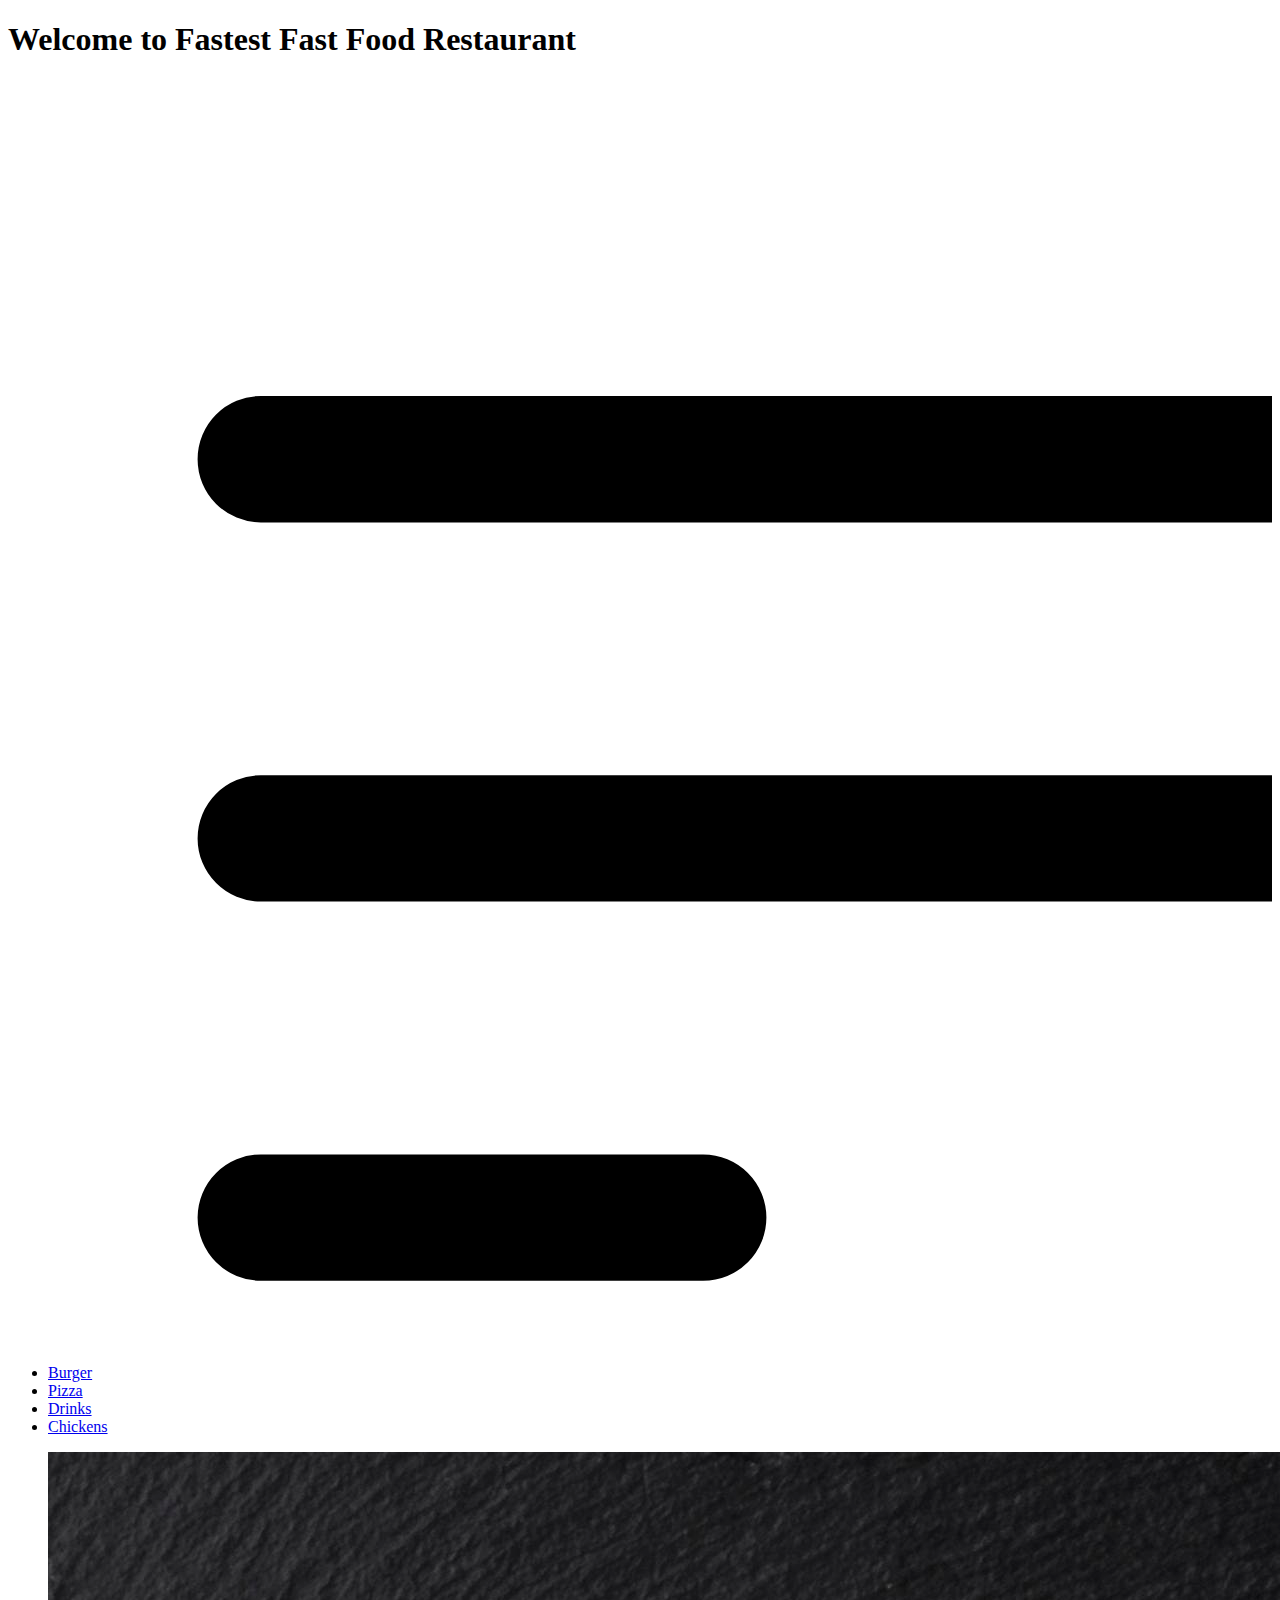
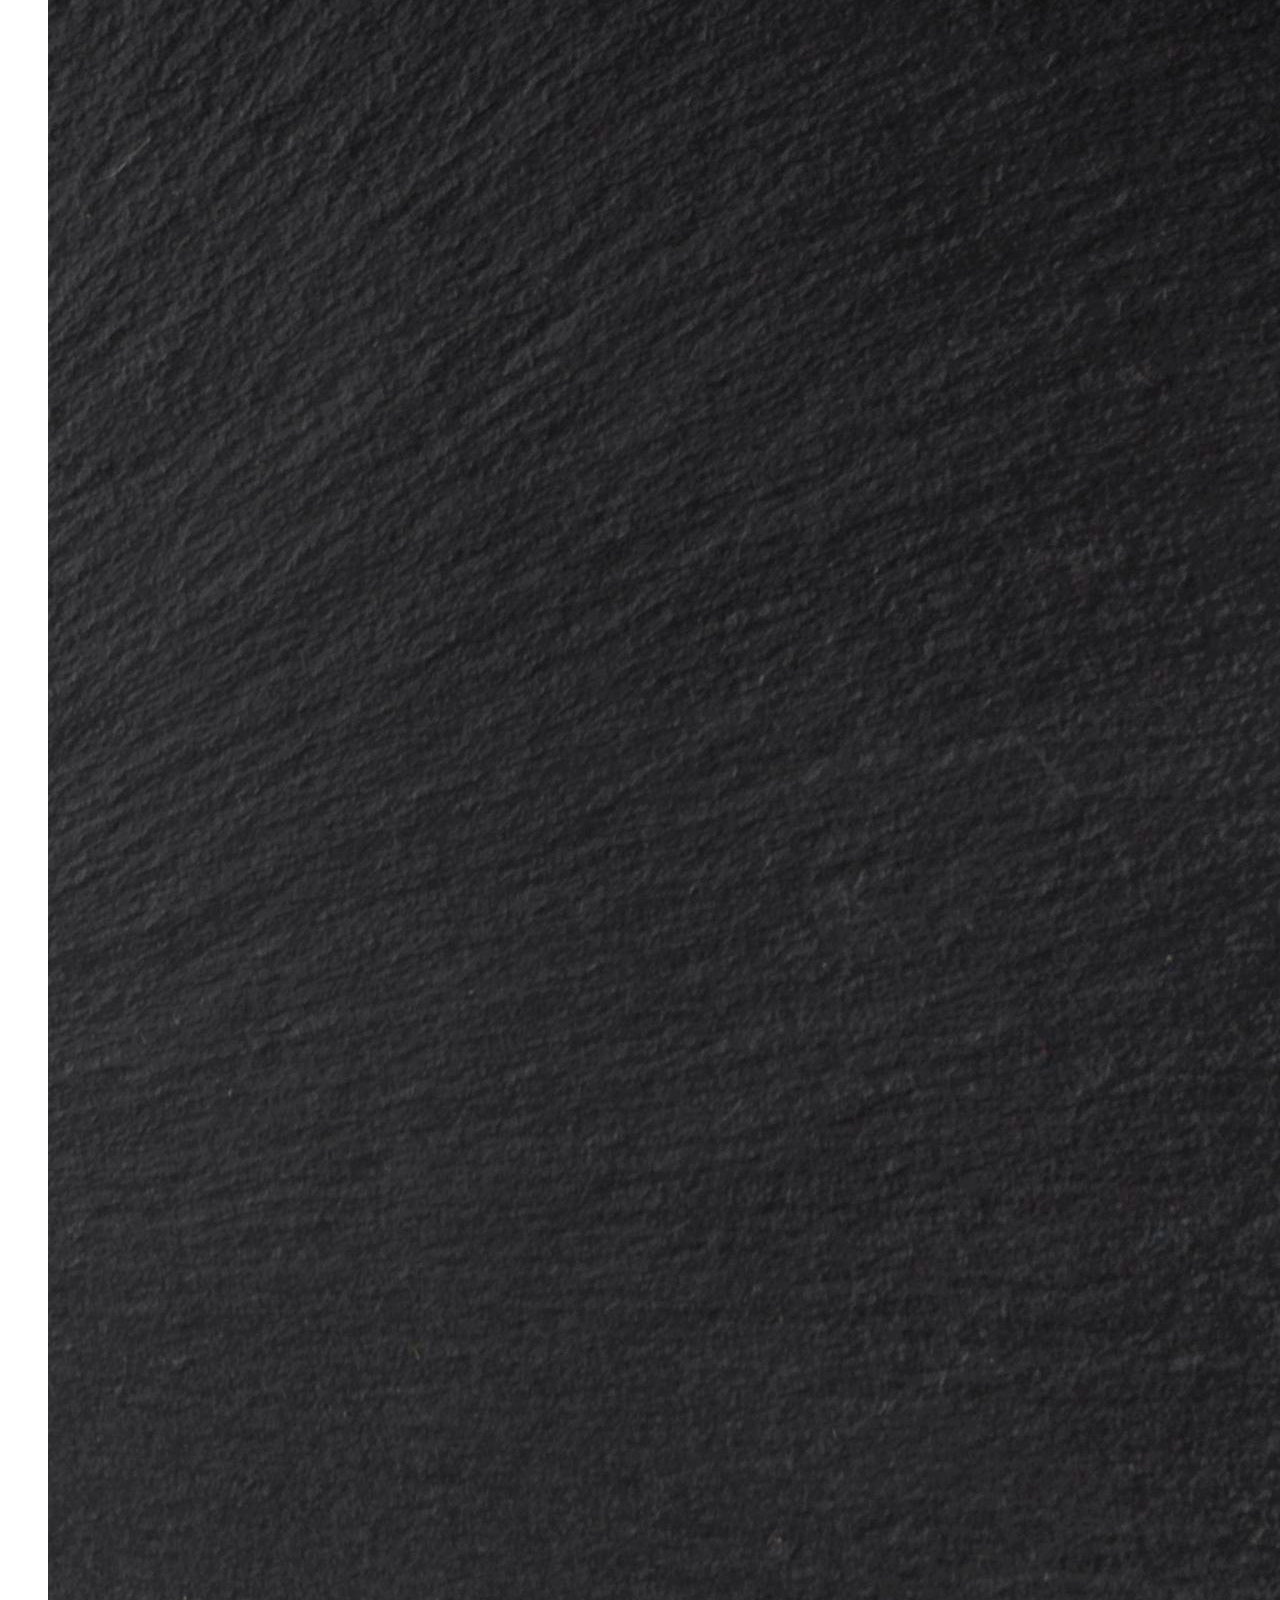
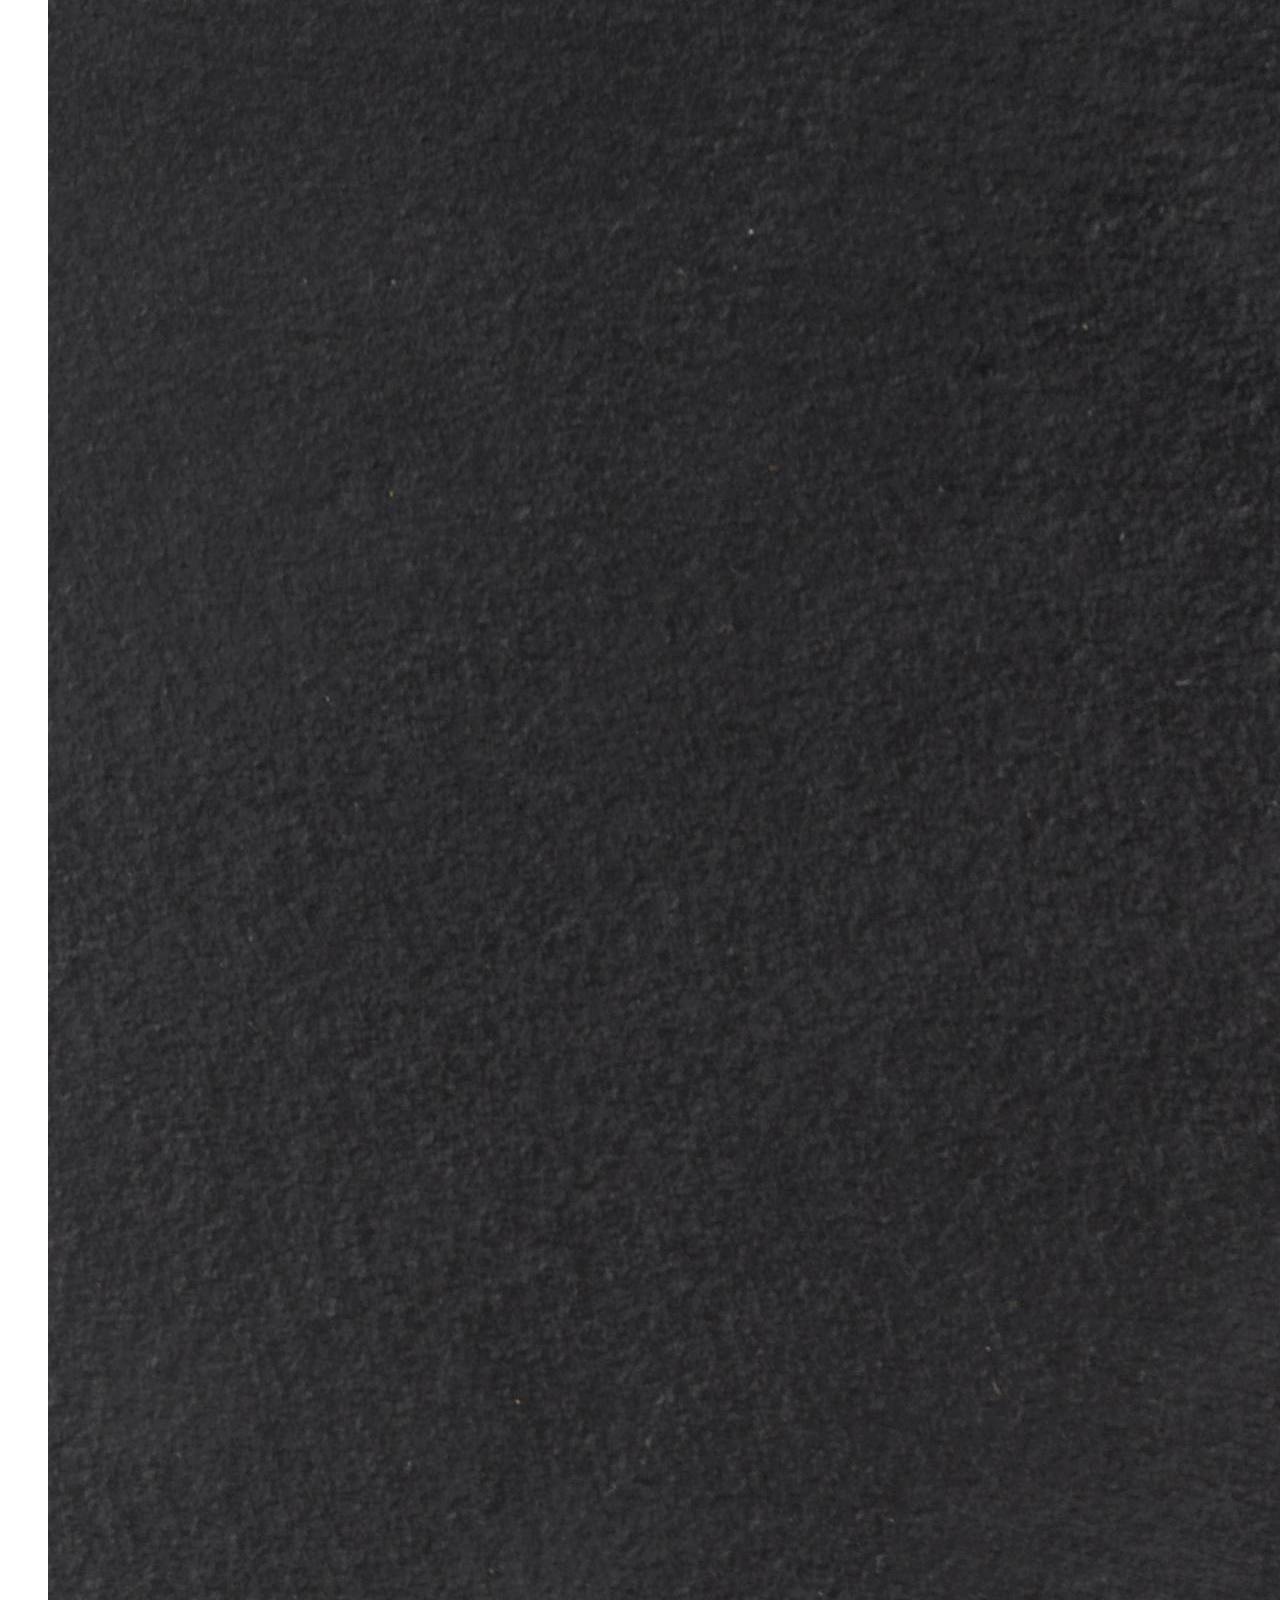
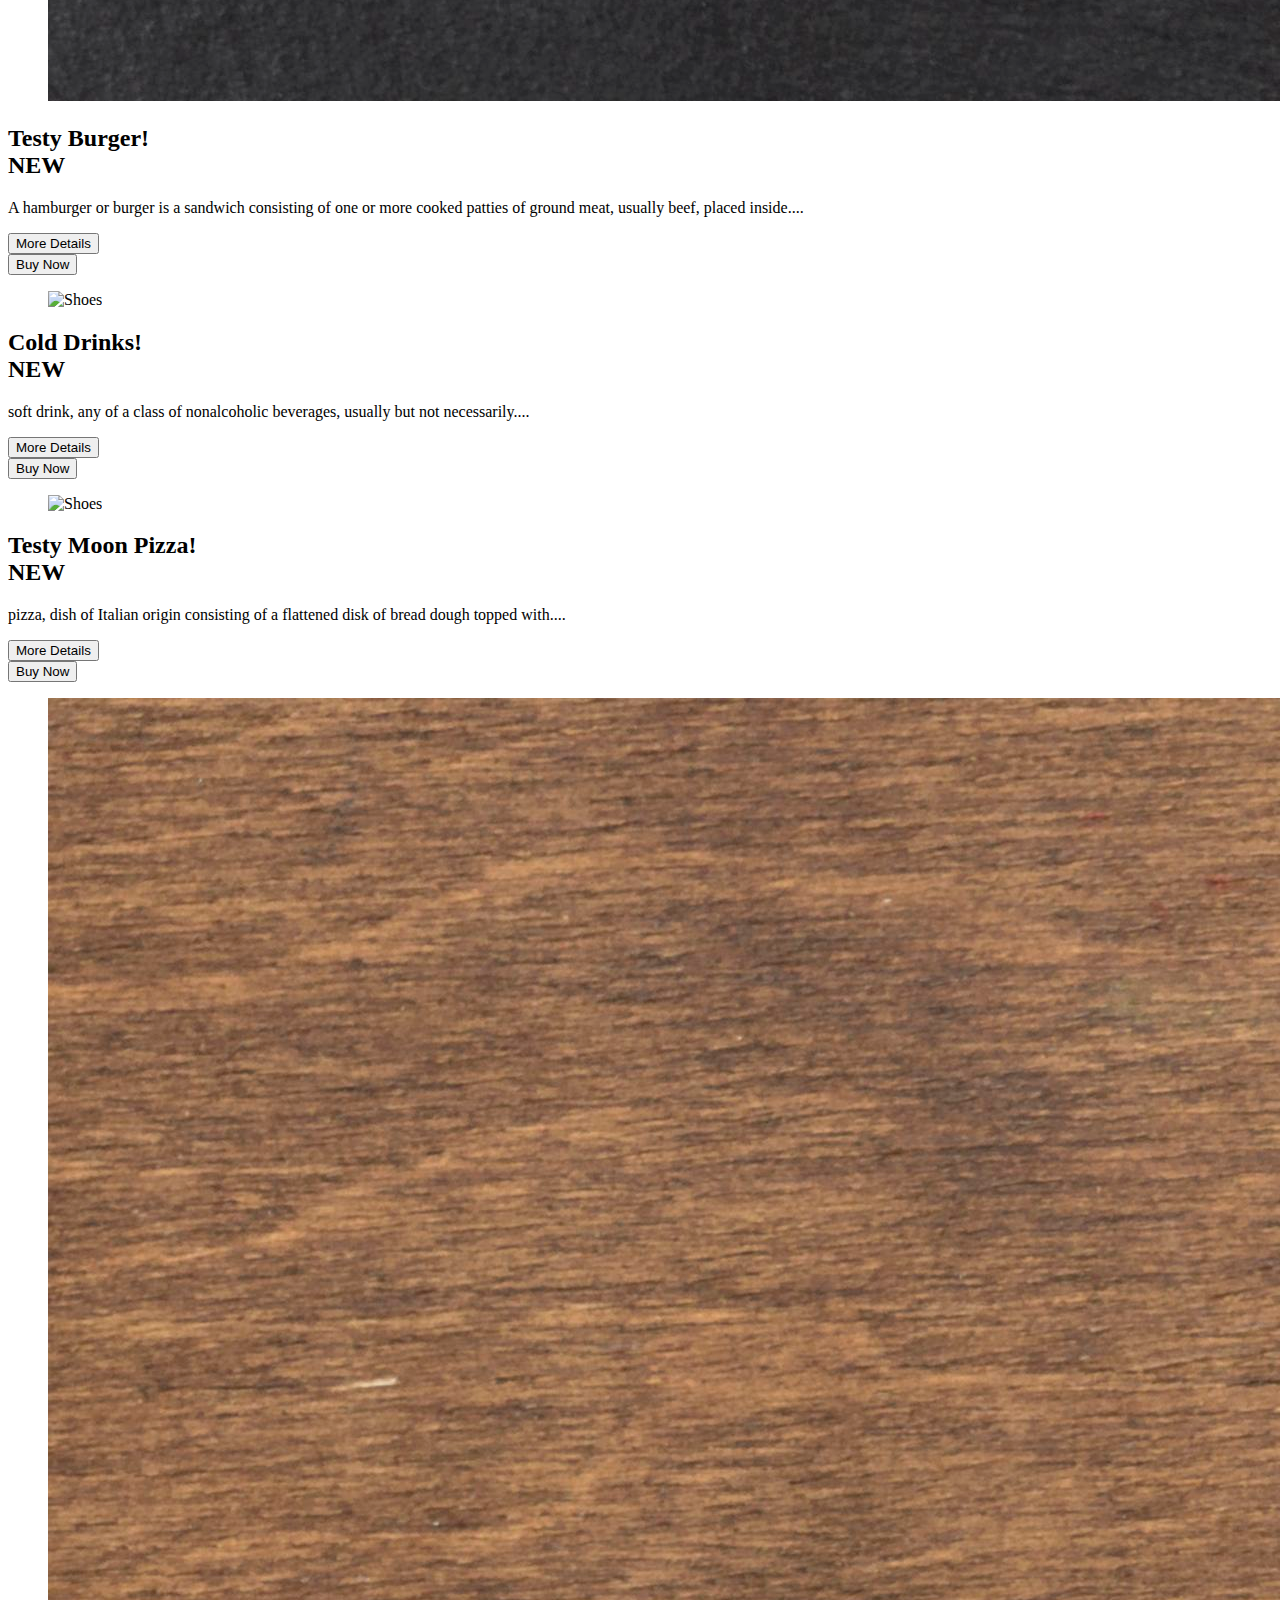
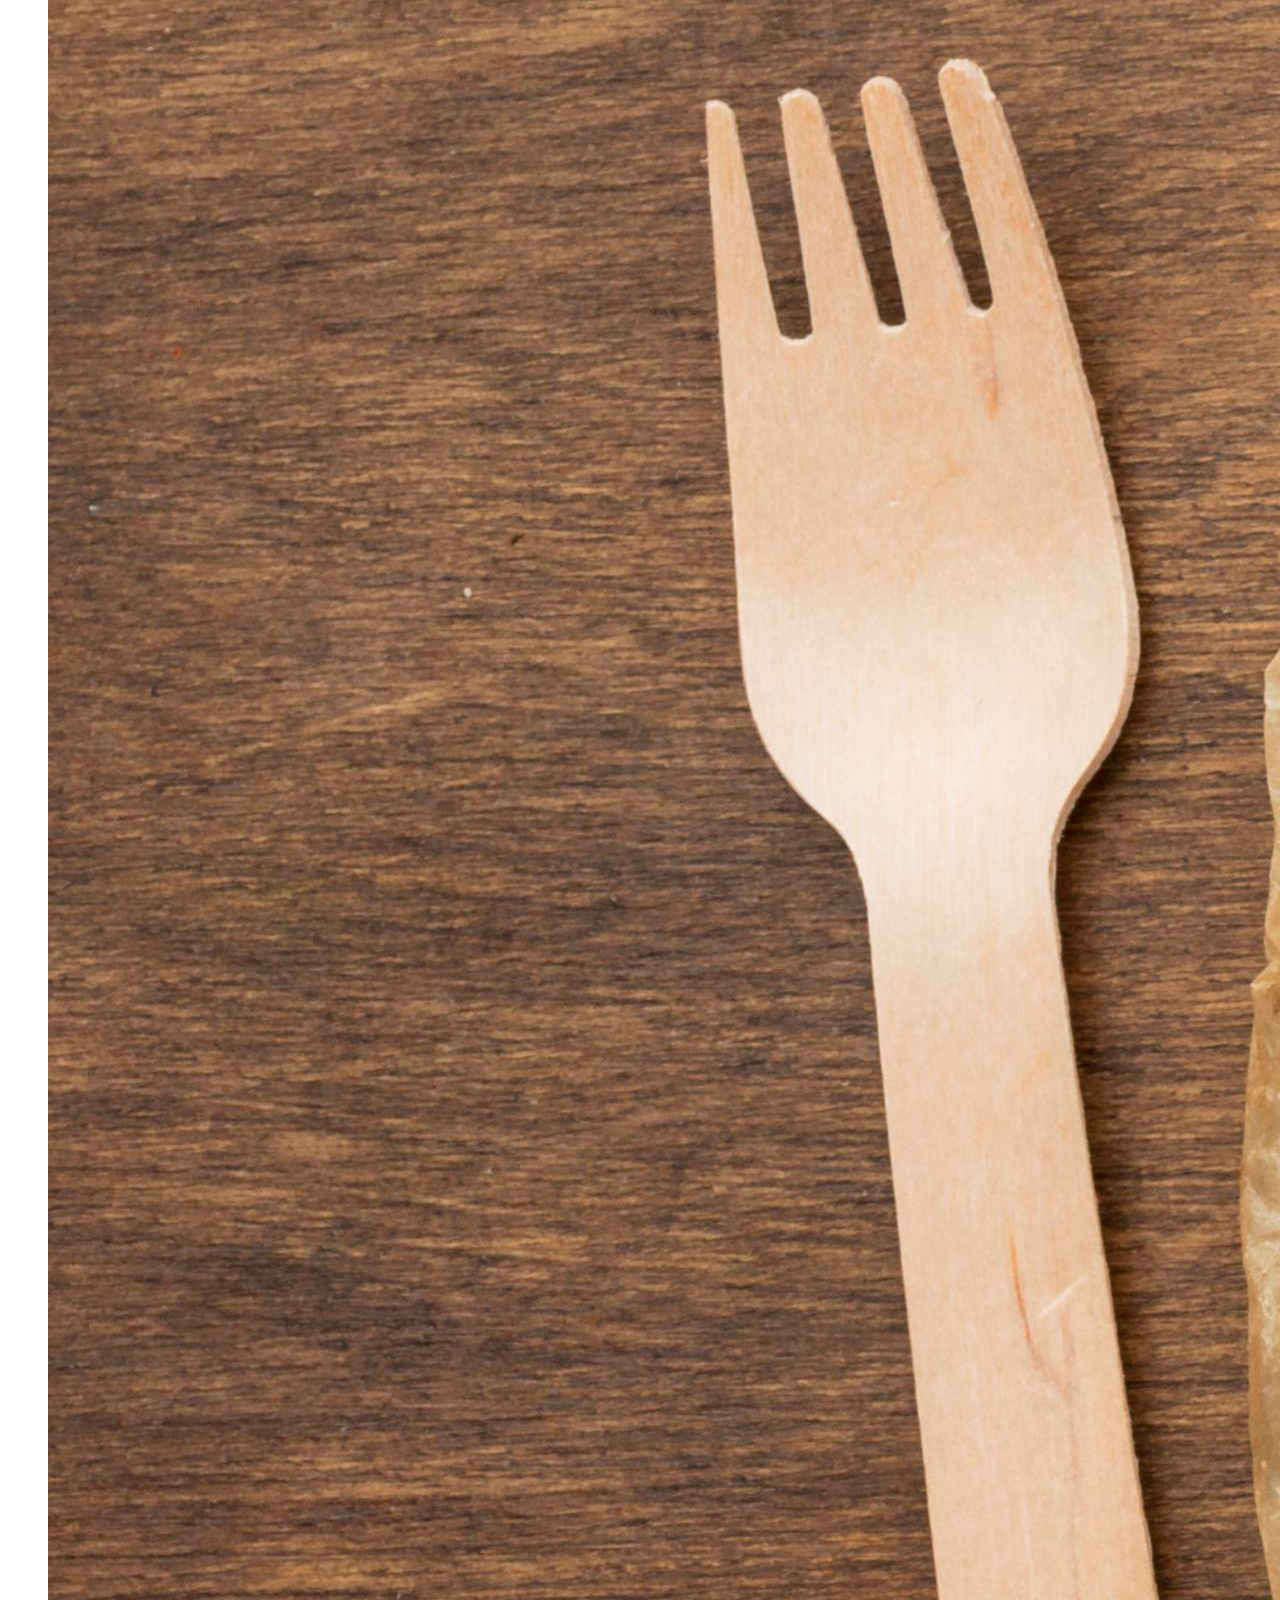
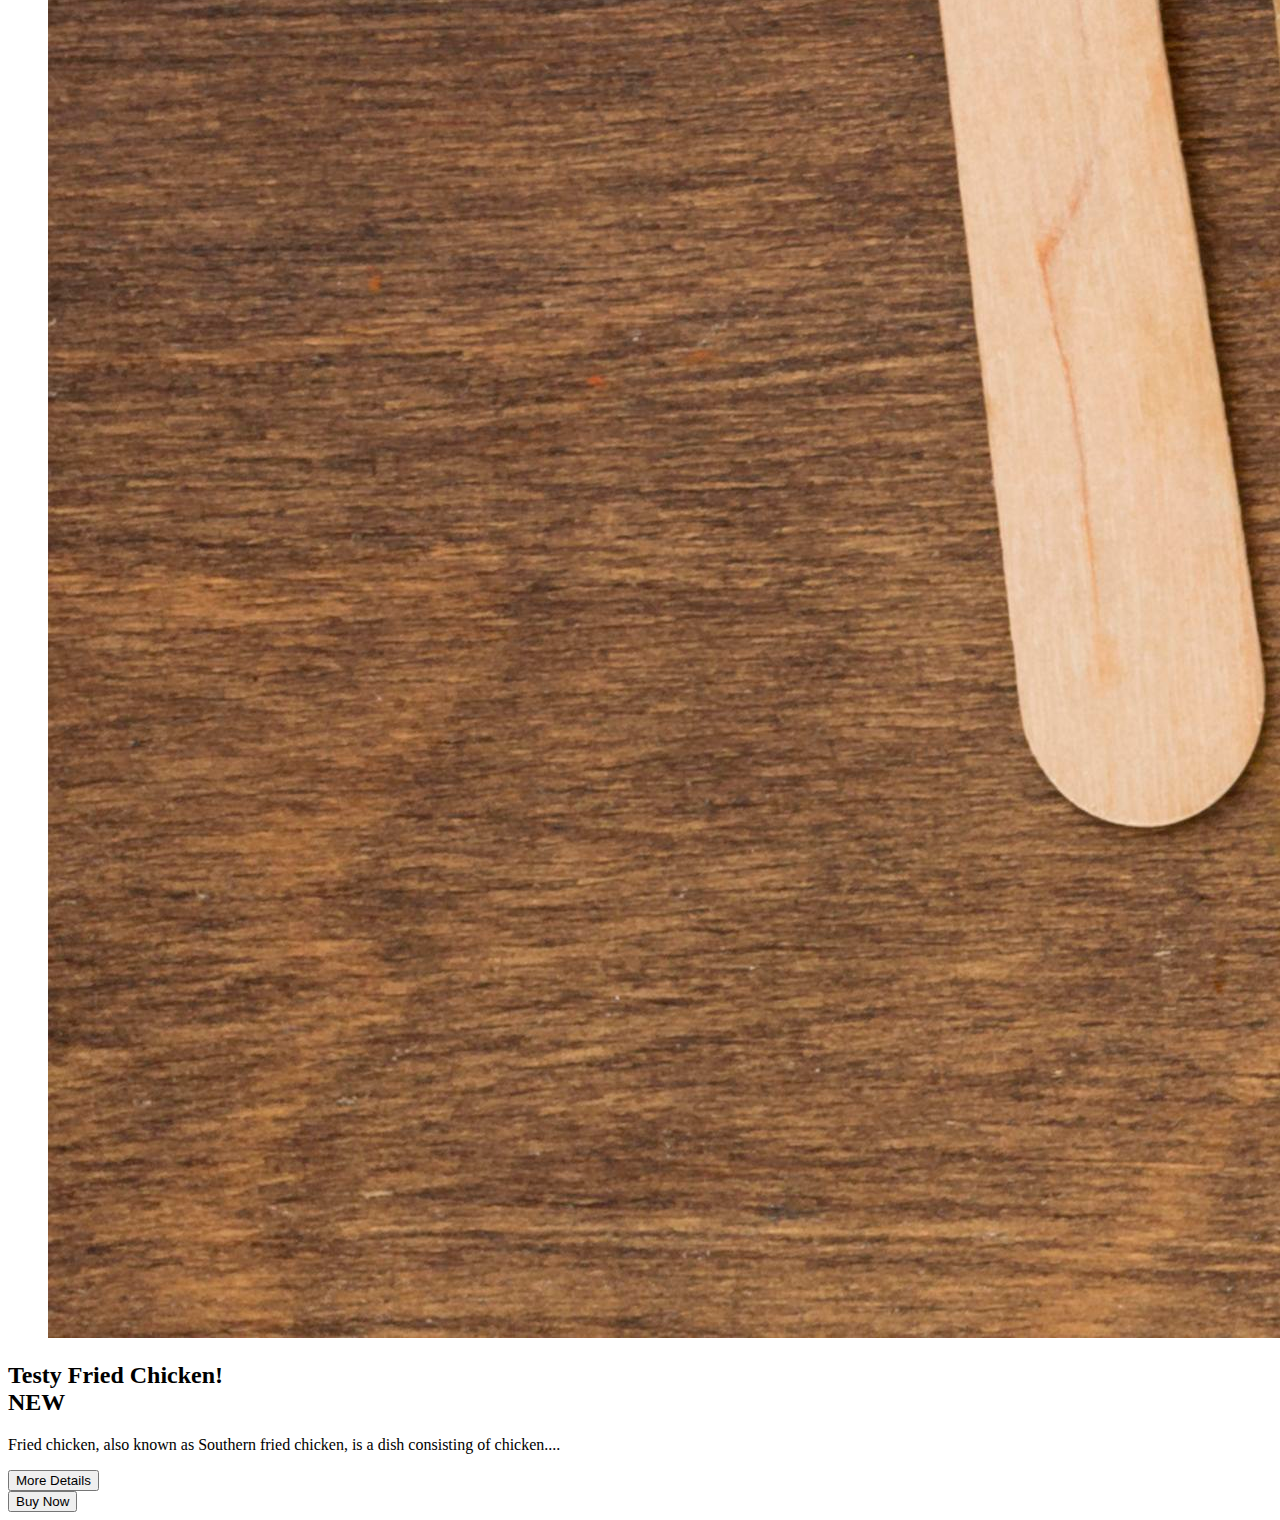
==== index.html @ 228e72dd "5th-commit" ====
<!DOCTYPE html>
<html lang="en">

<head>
    <meta charset="UTF-8">
    <meta http-equiv="X-UA-Compatible" content="IE=edge">
    <meta name="viewport" content="width=device-width, initial-scale=1.0">
    <title>Burger cook</title>
    <link rel="stylesheet" href="styles/background.css">

    <link href="https://cdn.jsdelivr.net/npm/daisyui@2.51.3/dist/full.css" rel="stylesheet" type="text/css" />
    <link href="https://cdn.jsdelivr.net/npm/tailwindcss@2.2/dist/tailwind.min.css" rel="stylesheet" type="text/css" />

    <script src="https://cdn.tailwindcss.com"></script>
</head>

<body class="bg-main">

 
        <h1 class="text-5xl ml-14 font-bold mb-9 pt-8">Welcome to Fastest Fast Food Restaurant</h1>



        <section>
            <div>
                <div class="navbar-start">
                  <div class="dropdown">
                    <label tabindex="0" class="btn btn-ghost btn-circle text-white">
                      <svg xmlns="http://www.w3.org/2000/svg" class="h-7 w-10" fill="none" viewBox="0 0 20 20" stroke="currentColor"><path stroke-linecap="round" stroke-linejoin="round" stroke-width="2" d="M4 6h16M4 12h16M4 18h7" /></svg>
                    </label>
                    <ul tabindex="0" class="menu menu-compact dropdown-content mt-3 p-2 shadow bg-base-100 rounded-box w-52 text-white text-xl">
                      <li><a href="Burger.html">Burger</a></li>
                      <li><a href="pizza.html">Pizza</a></li>
                      <li><a href="drinks.html">Drinks</a></li>
                      <li><a href="fried.chicken.html">Chickens</a></li>
                    </ul>
                  </div>
                </div>
               
              </div>
        </section>

               
          <!-- card section --> 

<section >

    <div class="lg:flex lg:gap-8 ml-9">

<div>

    <div class="card w-96 bg-base-100 shadow-xl mb-8">
        <figure><img src="/images/top-view-burgers-fries-with-pickles-copy-space.jpg" alt="Shoes" /></figure>
        <div class="card-body">
          <h2 class="card-title text-white">
            Testy Burger!
            <div class="badge badge-secondary">NEW</div>
          </h2>
          <p>A hamburger or burger is a sandwich consisting of one or more cooked patties of ground meat, usually beef, placed inside....</p>
          <div class="card-actions justify-end">
            <div> <button class="btn btn-primary">More Details</button></div> 
            <div> <button class="btn btn-primary">Buy Now</button></div>
          </div>
        </div>
      </div>

      <div class="card w-96 bg-base-100 shadow-xl">
        <figure><img class="h- w-" src="/images/glasses-lemon-soda-with-ice-fresh-mint-wooden-table.jpg" alt="Shoes" /></figure>
        <div class="card-body">
          <h2 class="card-title text-white">
            Cold Drinks!
            <div class="badge badge-secondary">NEW</div>
          </h2>
          <p class="pb-1" >soft drink, any of a class of nonalcoholic beverages, usually but not necessarily....</p>
          <div class="card-actions justify-end">
            <div> <button class="btn btn-primary">More Details</button></div> 
            <div> <button class="btn btn-primary">Buy Now</button></div>
          </div>
        </div>
      </div>

      </div>

      <div>

      <div class="card w-96 bg-base-100 shadow-xl mb-7">
        <figure><img src="/images/front-view-chicken-pizza-with-bell-red-yellow-pepper-with-yellow-cherry-tomatoes.jpg" alt="Shoes" /></figure>
        <div class="card-body">
          <h2 class="card-title text-white">
            Testy Moon Pizza!
            <div class="badge badge-secondary">NEW</div>
          </h2>
          <p class="pb-3">pizza, dish of Italian origin consisting of a flattened disk of bread dough topped with....</p>
          <div class="card-actions justify-end">
            <div> <button class="btn btn-primary">More Details</button></div> 
            <div> <button class="btn btn-primary">Buy Now</button></div>
          </div>
        </div>
      </div>

      <div class="card w-96 bg-base-100 shadow-xl">
        <figure><img  src="/images/high-angle-fried-chicken-fries-with-ketchup.jpg" alt="Shoes" /></figure>
        <div class="card-body">
          <h2 class="card-title text-white">
            Testy Fried Chicken!
            <div class="badge badge-secondary">NEW</div>
          </h2>
          <p class="pb-1">Fried chicken, also known as Southern fried chicken, is a dish consisting of chicken.... </p>
          <div class="card-actions justify-end">
            <div> <button class="btn btn-primary">More Details</button></div> 
            <div> <button class="btn btn-primary">Buy Now</button></div>
          </div>
        </div>
      </div>

      </div>


</div>

   
</section>












    <script src="js/tailwind.confiq.js"></script>
</body>

</html>
---- styles/background.css ----
.bg-main{
background-image:url("https://img.freepik.com/free-photo/fast-food-dish-blue_155003-27518.jpg?size=626&ext=jpg&uid=R95643881&ga=GA1.2.530253296.1673866426&semt=ais");
background-repeat: no-repeat;
background-size: cover;
background-position: fixed;
height: 100%;
}
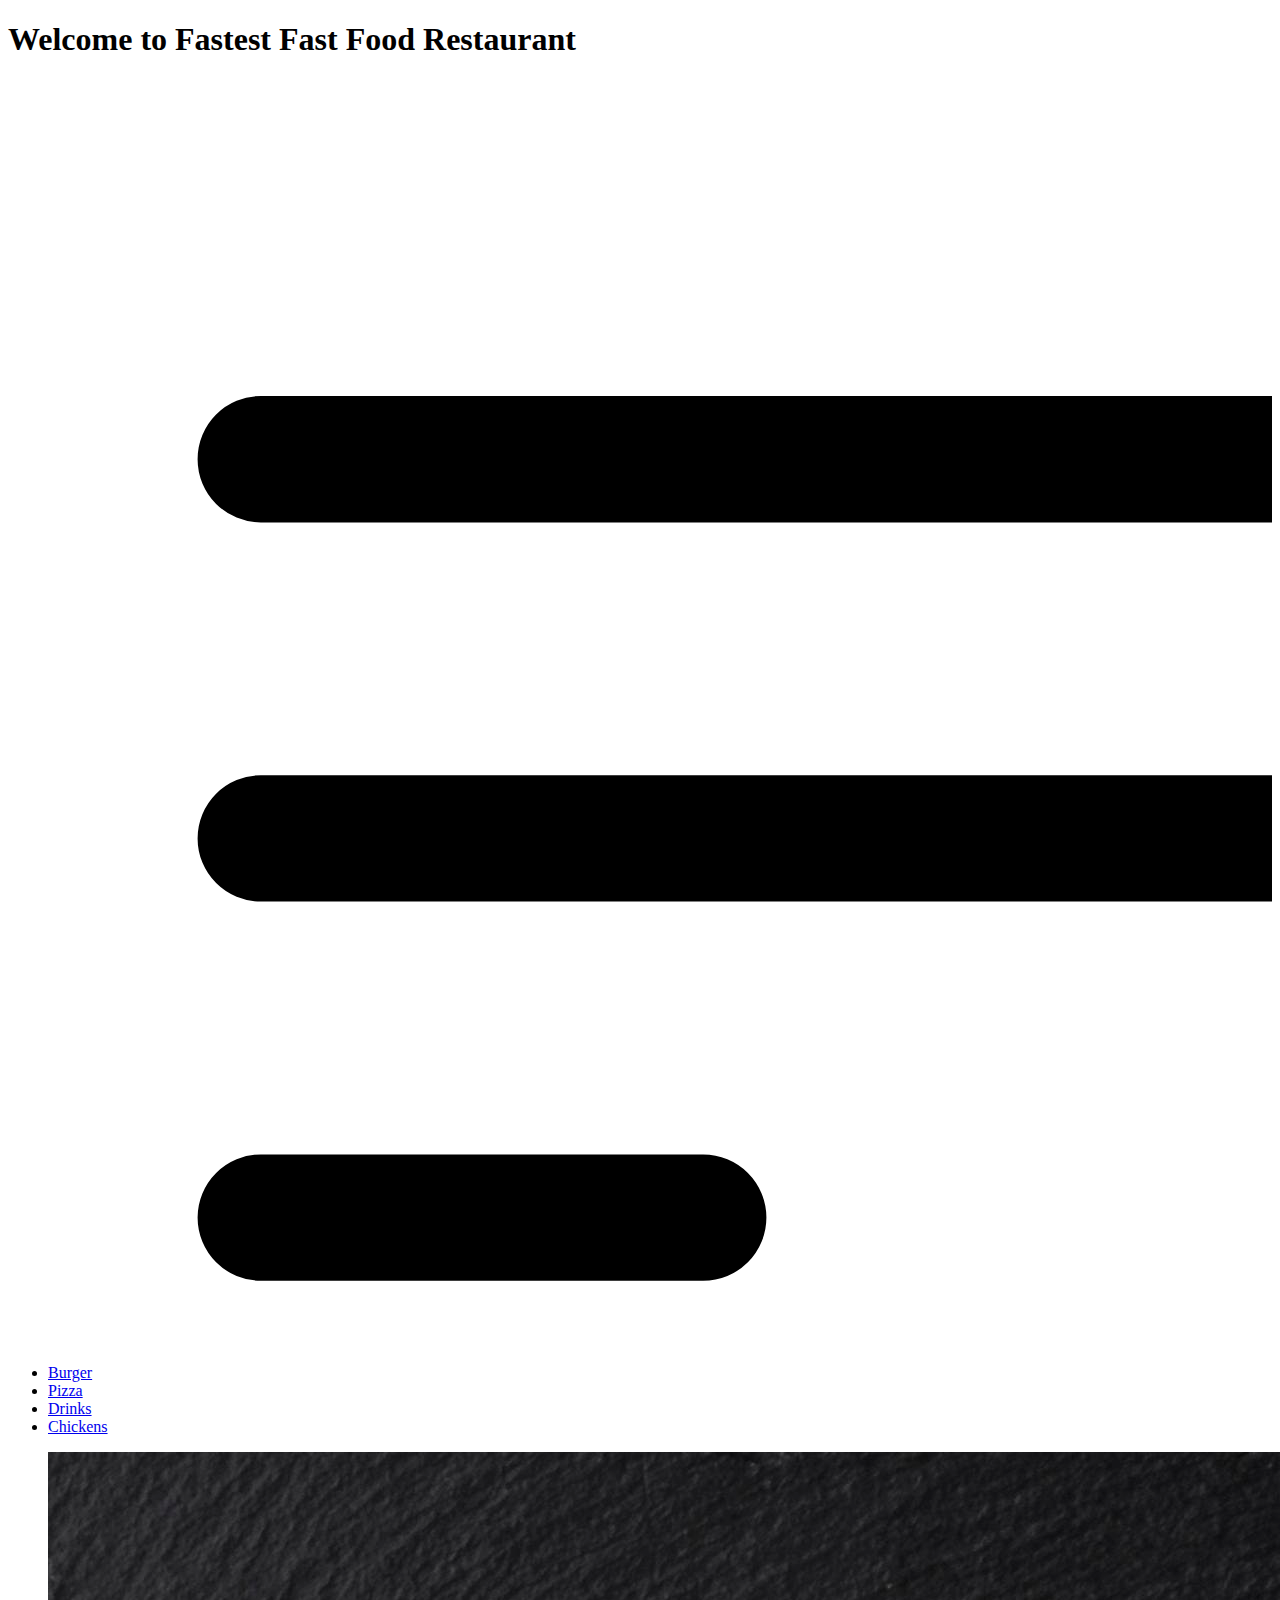
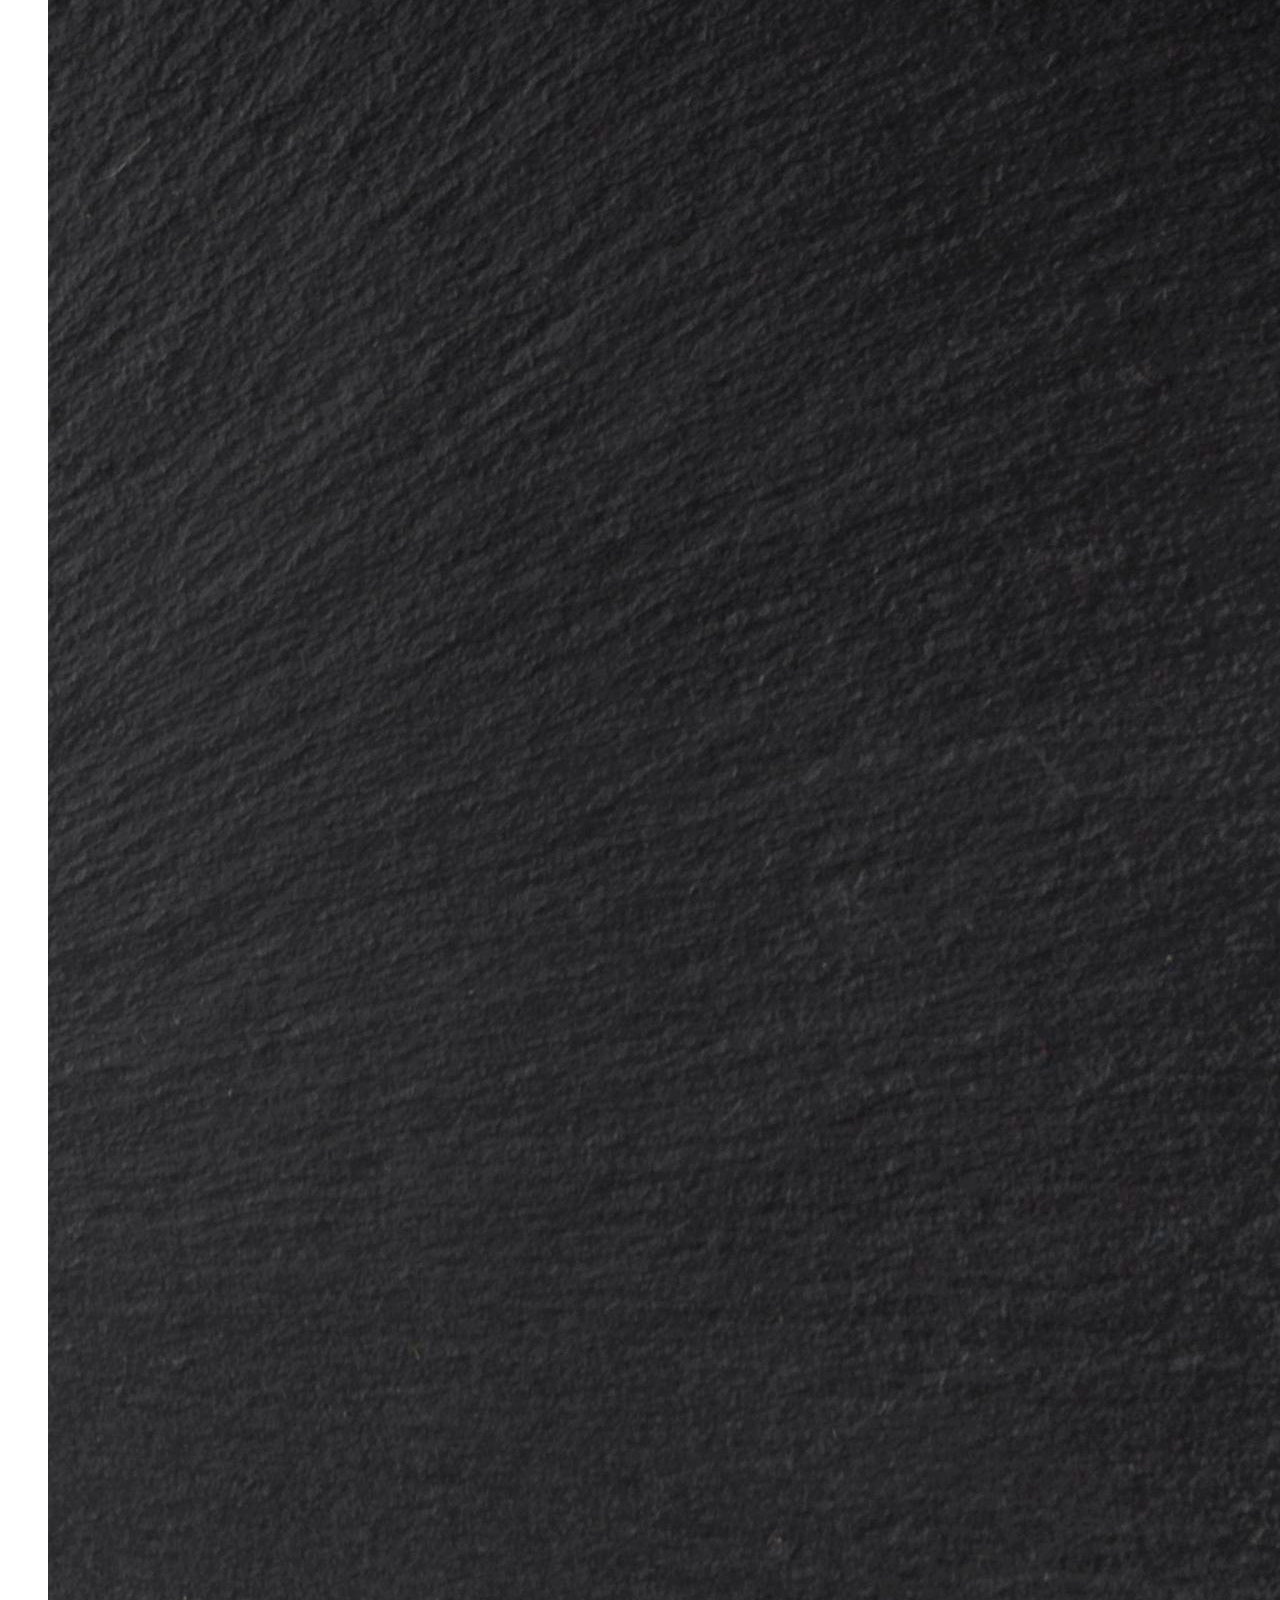
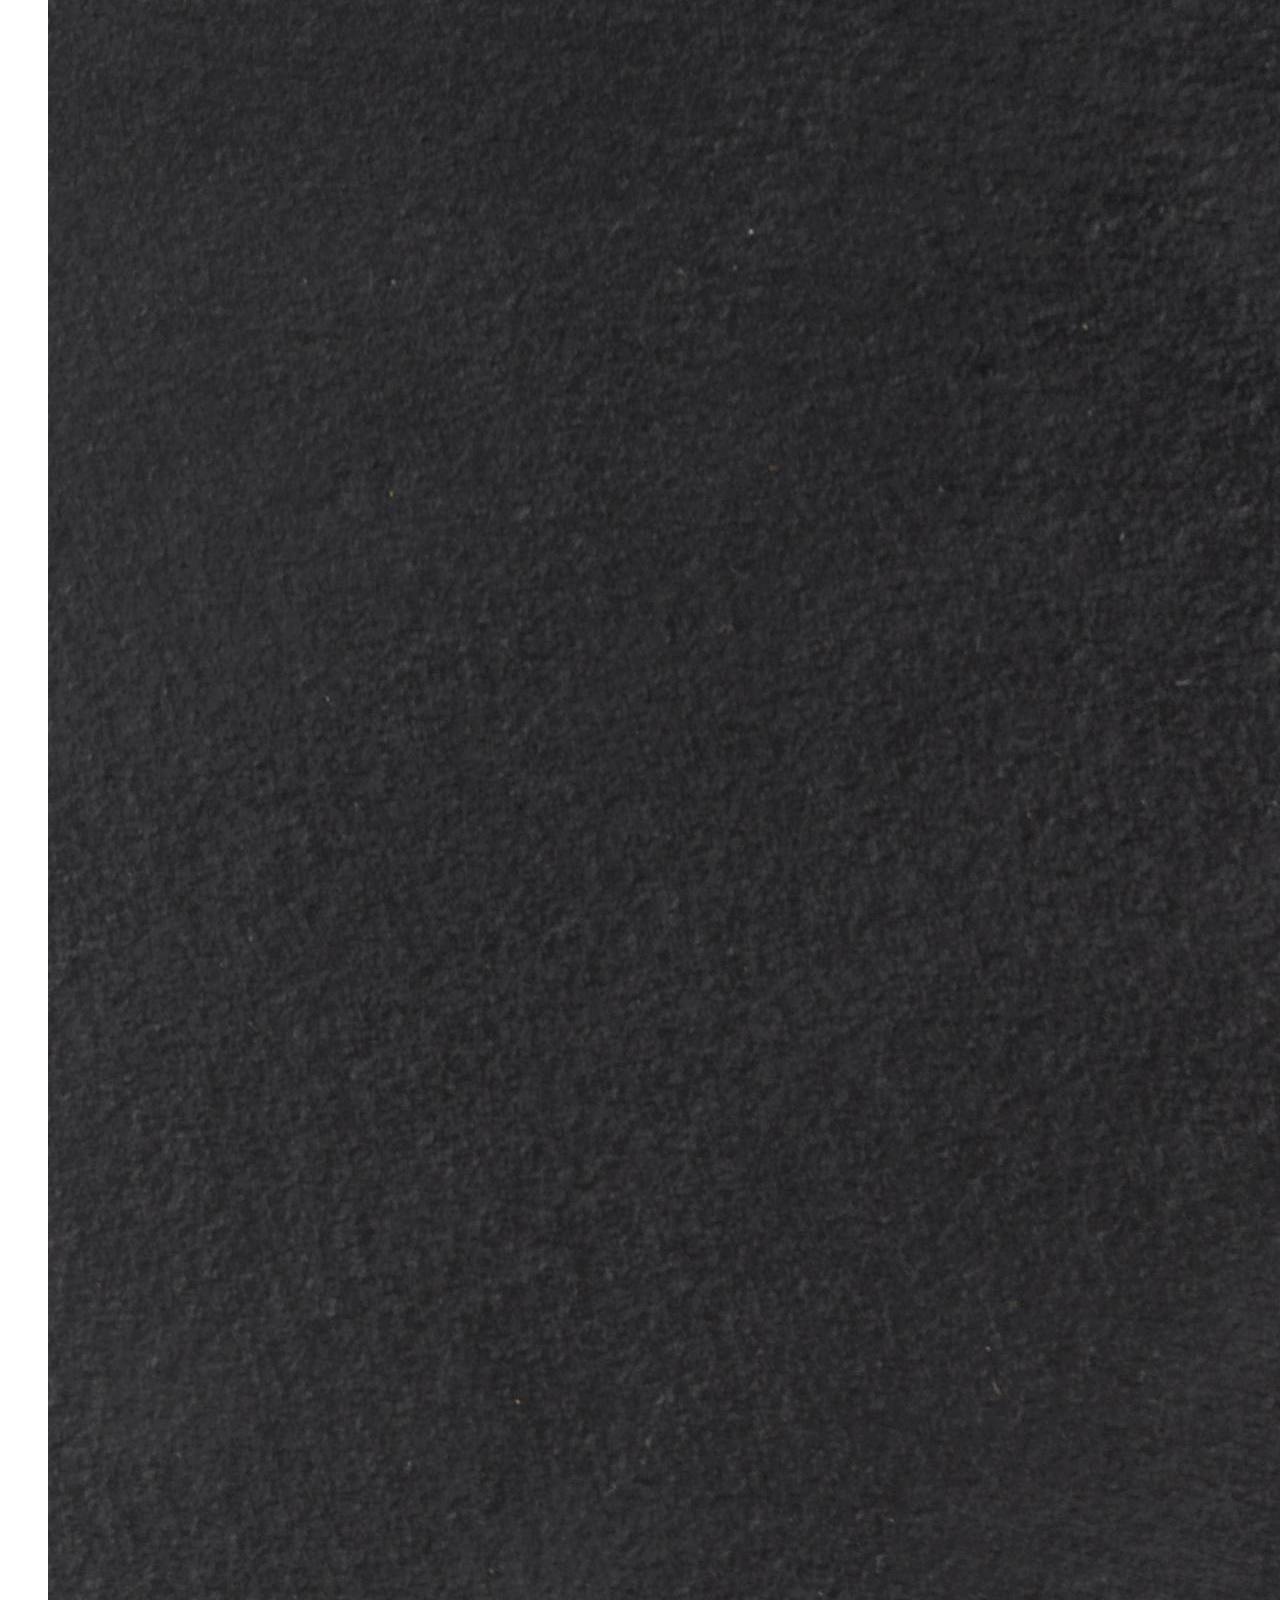
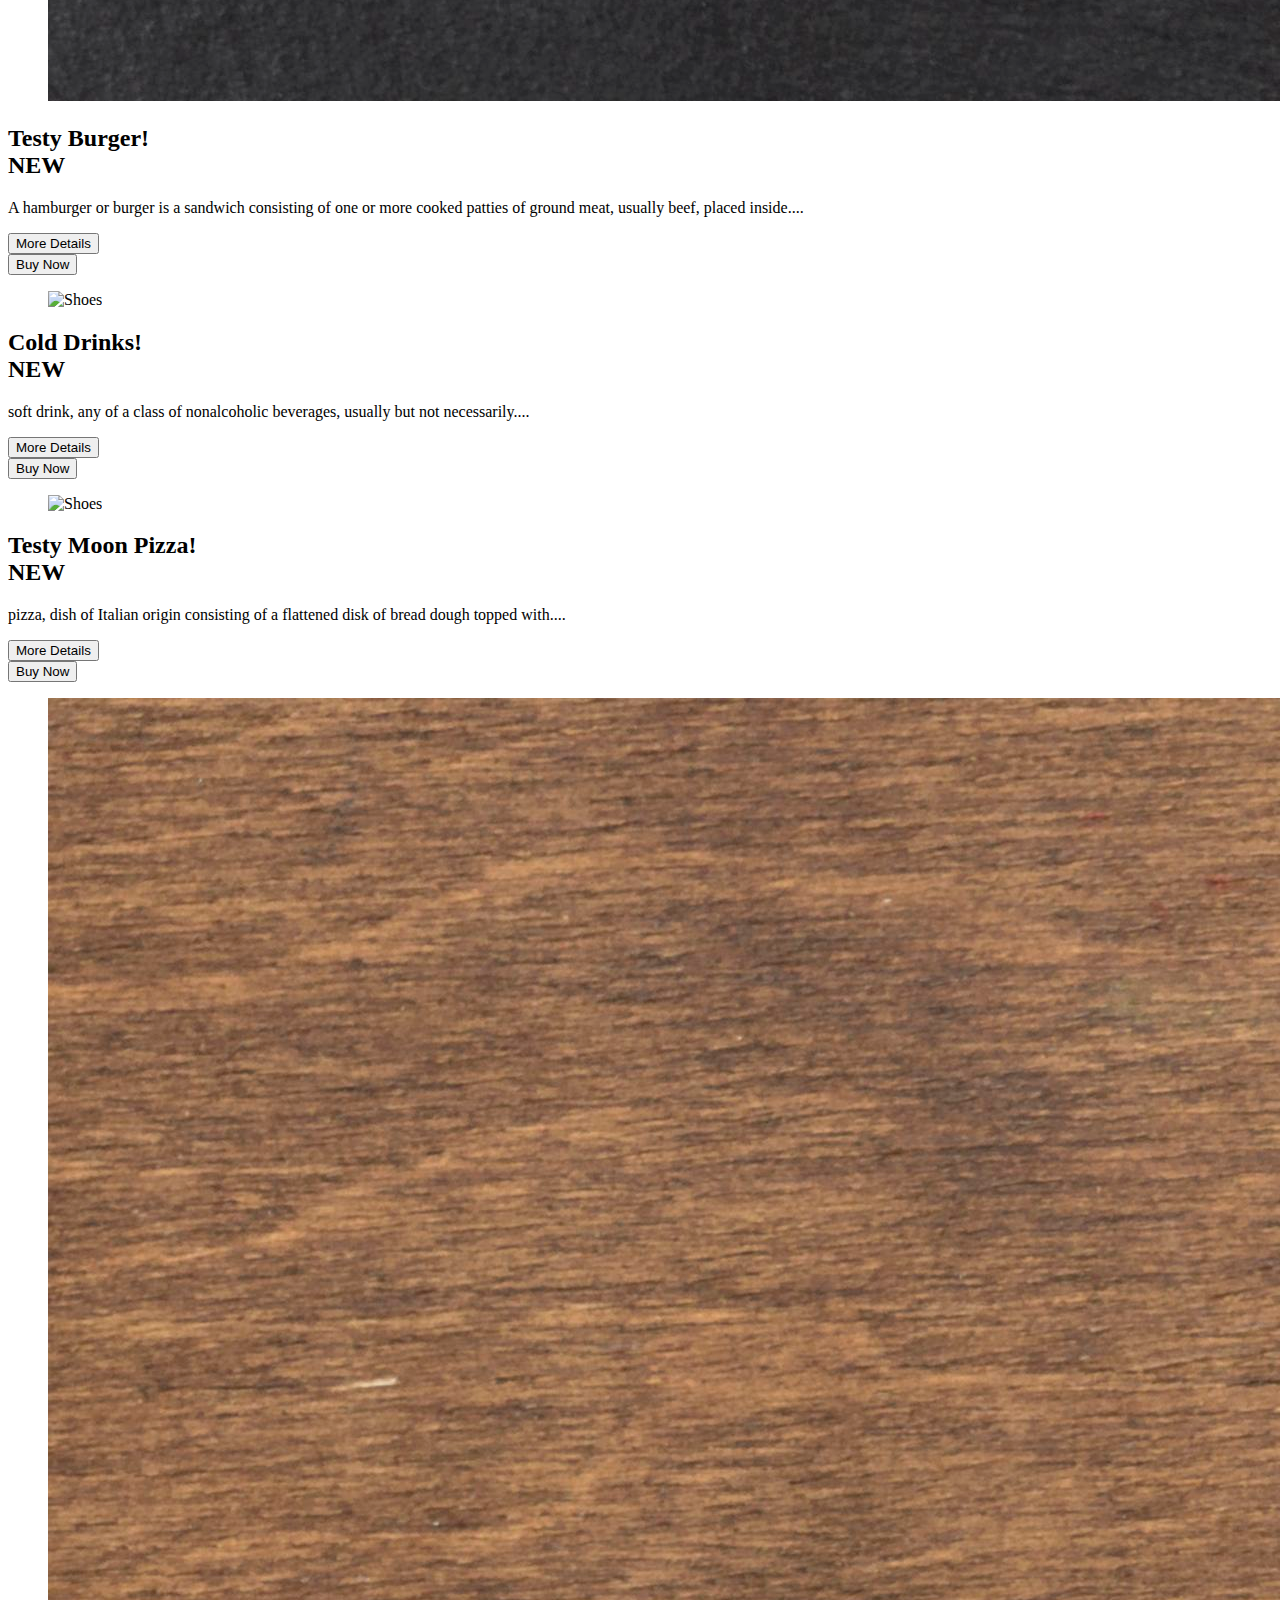
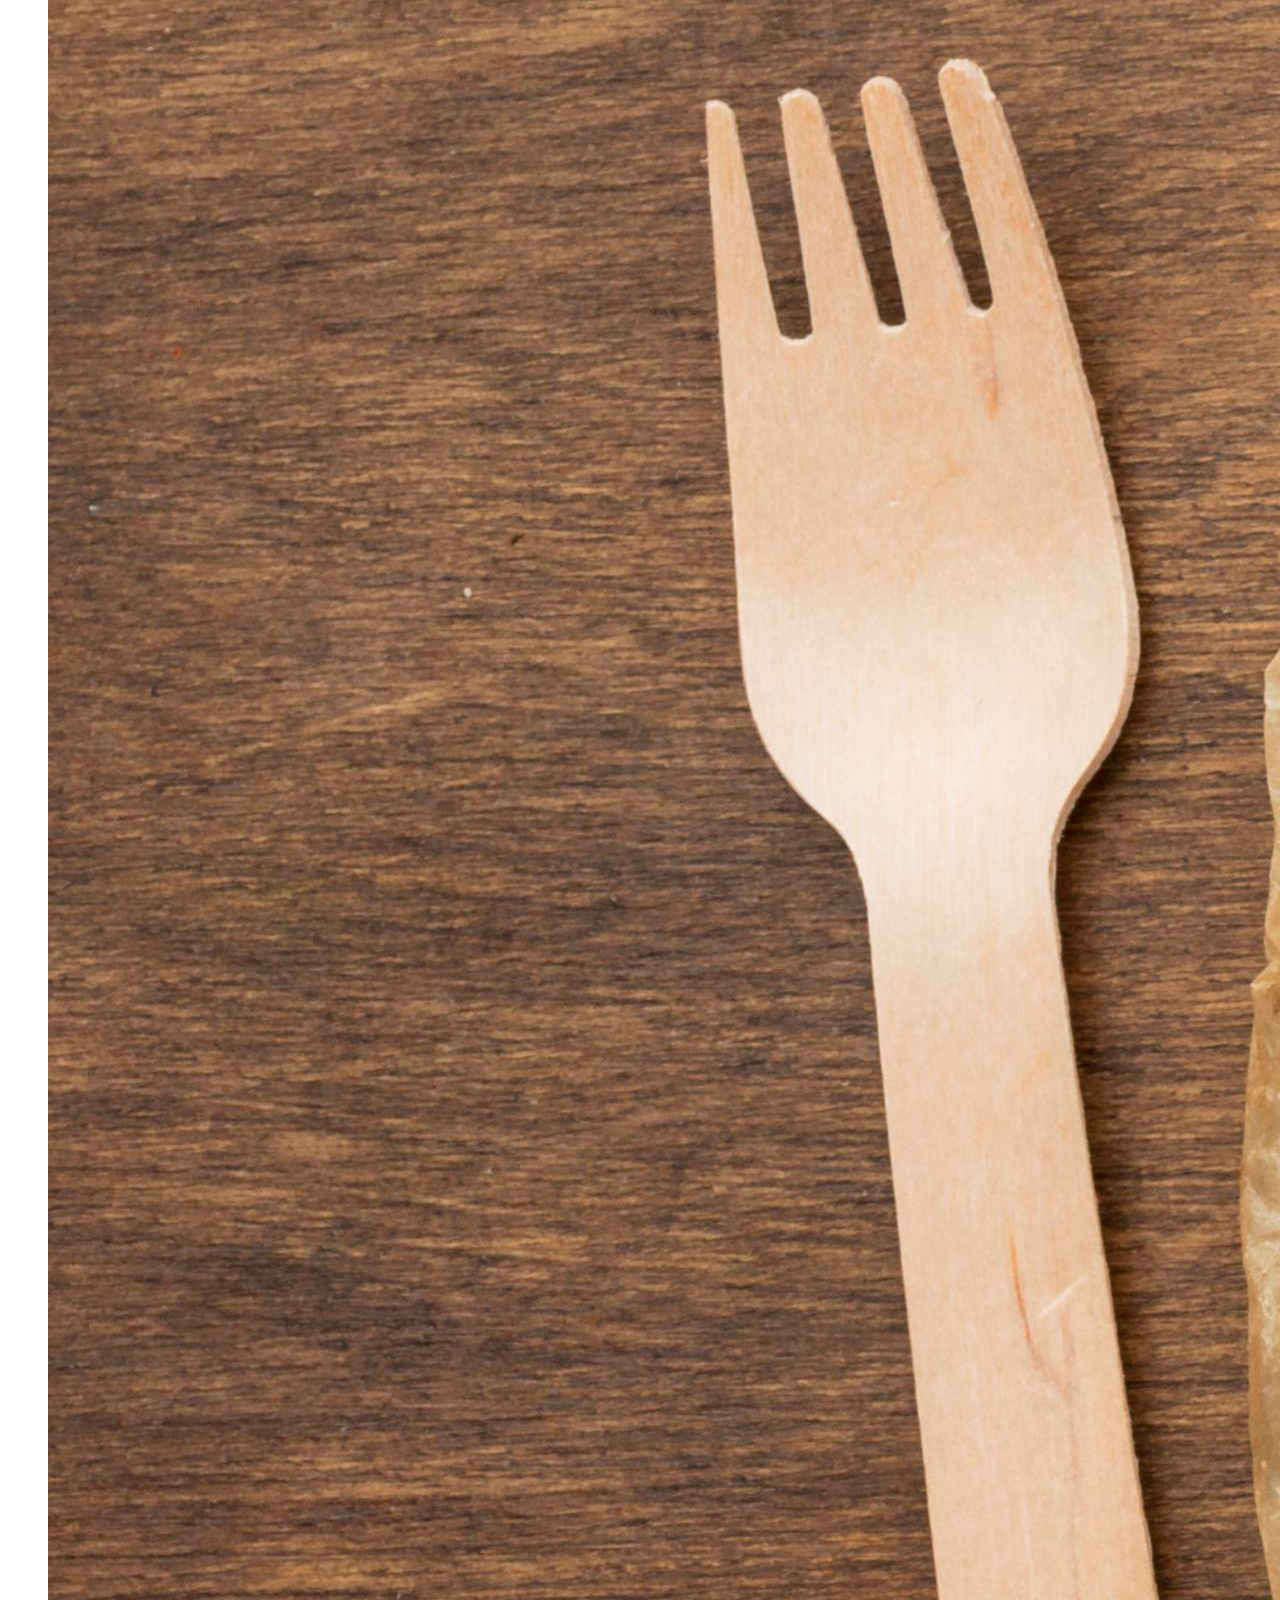
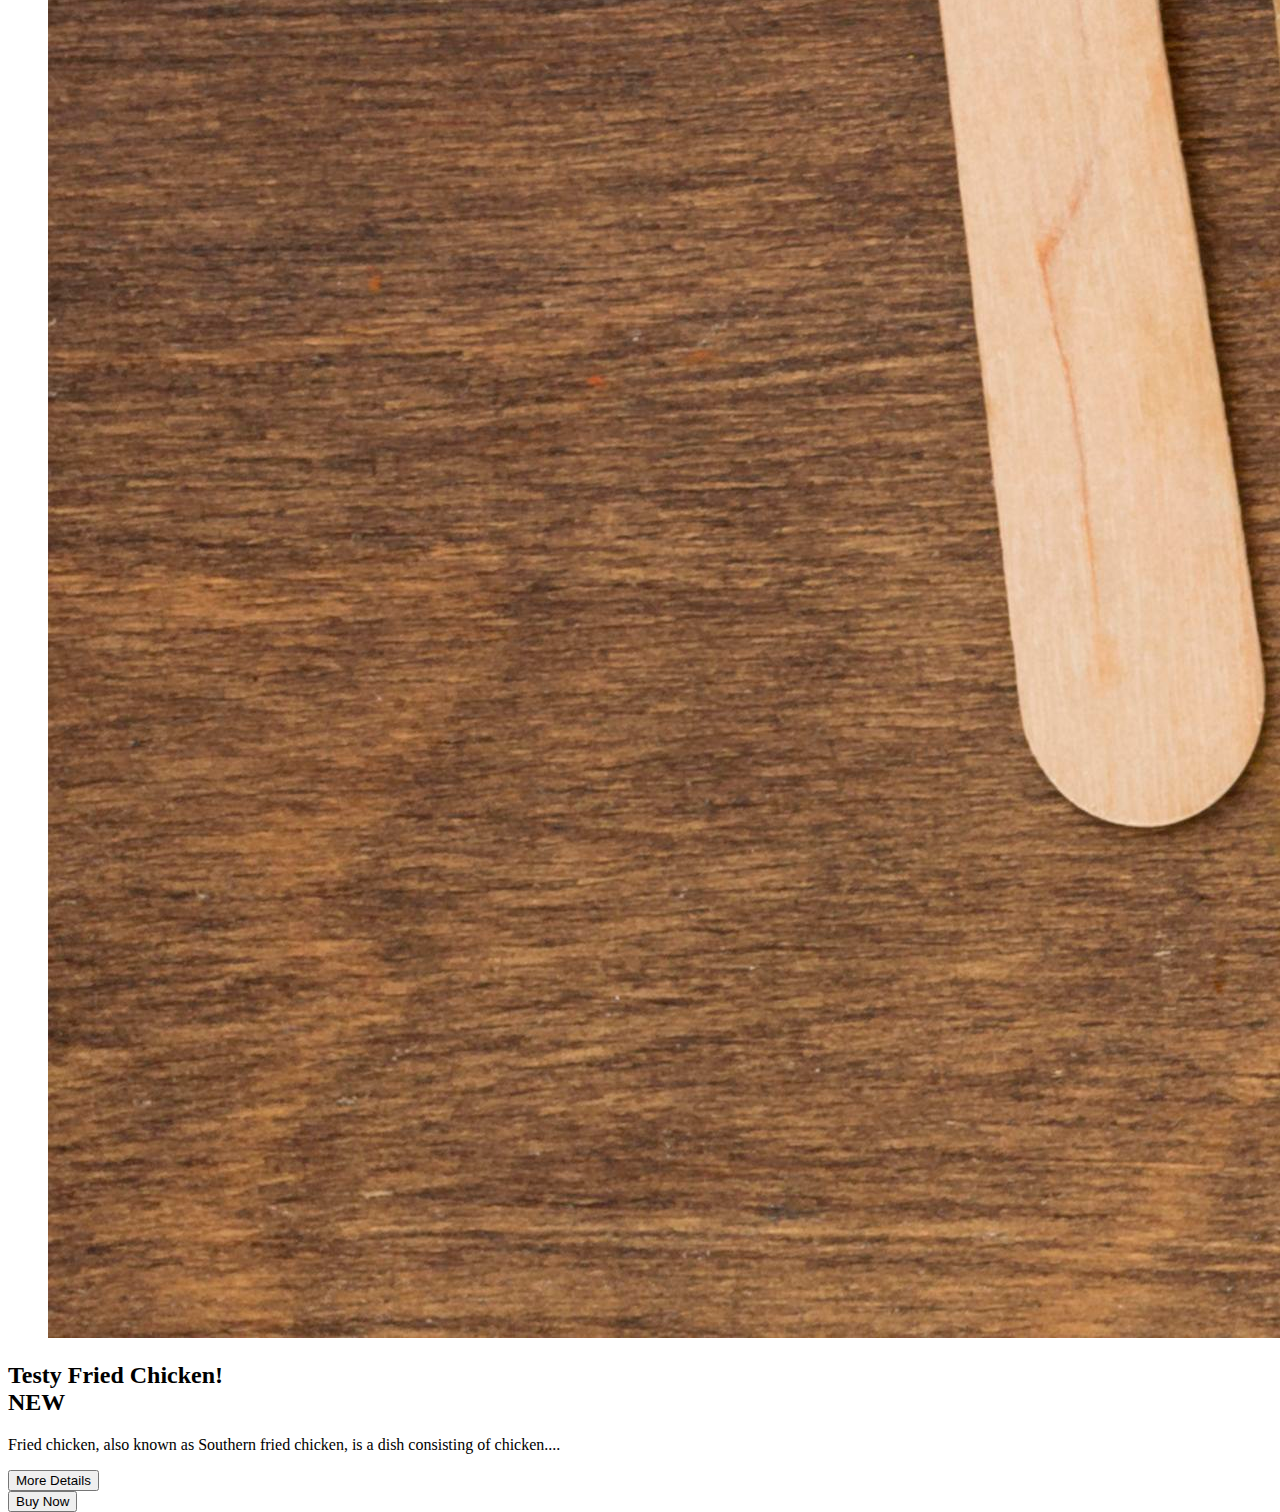
==== commit 75b7dba9: "6th-commit" ====
--- a/index.html
+++ b/index.html
@@ -17,7 +17,7 @@
 <body class="bg-main">
 
  
-        <h1 class="text-5xl ml-14 font-bold mb-9 pt-8">Welcome to Fastest Fast Food Restaurant</h1>
+        <h1 class="lg:text-5xl text-3xl ml-14 font-bold mb-9 pt-8">Welcome to Fastest Fast Food Restaurant</h1>
 
 
 
@@ -45,7 +45,7 @@
 
 <section >
 
-    <div class="lg:flex lg:gap-8 ml-9">
+    <div class="lg:flex lg:gap-8 ml-[2.5px] lg:ml-9 mx-auto">
 
 <div>
 
@@ -64,8 +64,8 @@
         </div>
       </div>
 
-      <div class="card w-96 bg-base-100 shadow-xl">
-        <figure><img class="h- w-" src="/images/glasses-lemon-soda-with-ice-fresh-mint-wooden-table.jpg" alt="Shoes" /></figure>
+      <div class="card w-96 bg-base-100 shadow-xl mb-6">
+        <figure><img class="h-" src="/images/glasses-lemon-soda-with-ice-fresh-mint-wooden-table.jpg" alt="Shoes" /></figure>
         <div class="card-body">
           <h2 class="card-title text-white">
             Cold Drinks!
@@ -98,7 +98,7 @@
         </div>
       </div>
 
-      <div class="card w-96 bg-base-100 shadow-xl">
+      <div class="card w-96 bg-base-100 shadow-xl lg:mb-0 ">
         <figure><img  src="/images/high-angle-fried-chicken-fries-with-ketchup.jpg" alt="Shoes" /></figure>
         <div class="card-body">
           <h2 class="card-title text-white">
@@ -120,8 +120,6 @@
 
    
 </section>
-
-
 
 
 
--- a/styles/background.css
+++ b/styles/background.css
@@ -3,5 +3,21 @@
 background-repeat: no-repeat;
 background-size: cover;
 background-position: fixed;
-height: 100%;
-}+height: 1240px;
+}
+
+@media only screen and (max-width: 768px) {
+    .bg-main{
+      background-size: cover;
+      height: 100%;
+    }
+  }
+
+
+  .footer{
+    
+    background-image:url("https://img.freepik.com/free-vector/restaurant-mural-wallpaper_23-2148695092.jpg?size=626&ext=jpg&uid=R95643881&ga=GA1.1.530253296.1673866426&semt=ais");
+    background-repeat: no-repeat;
+
+
+  }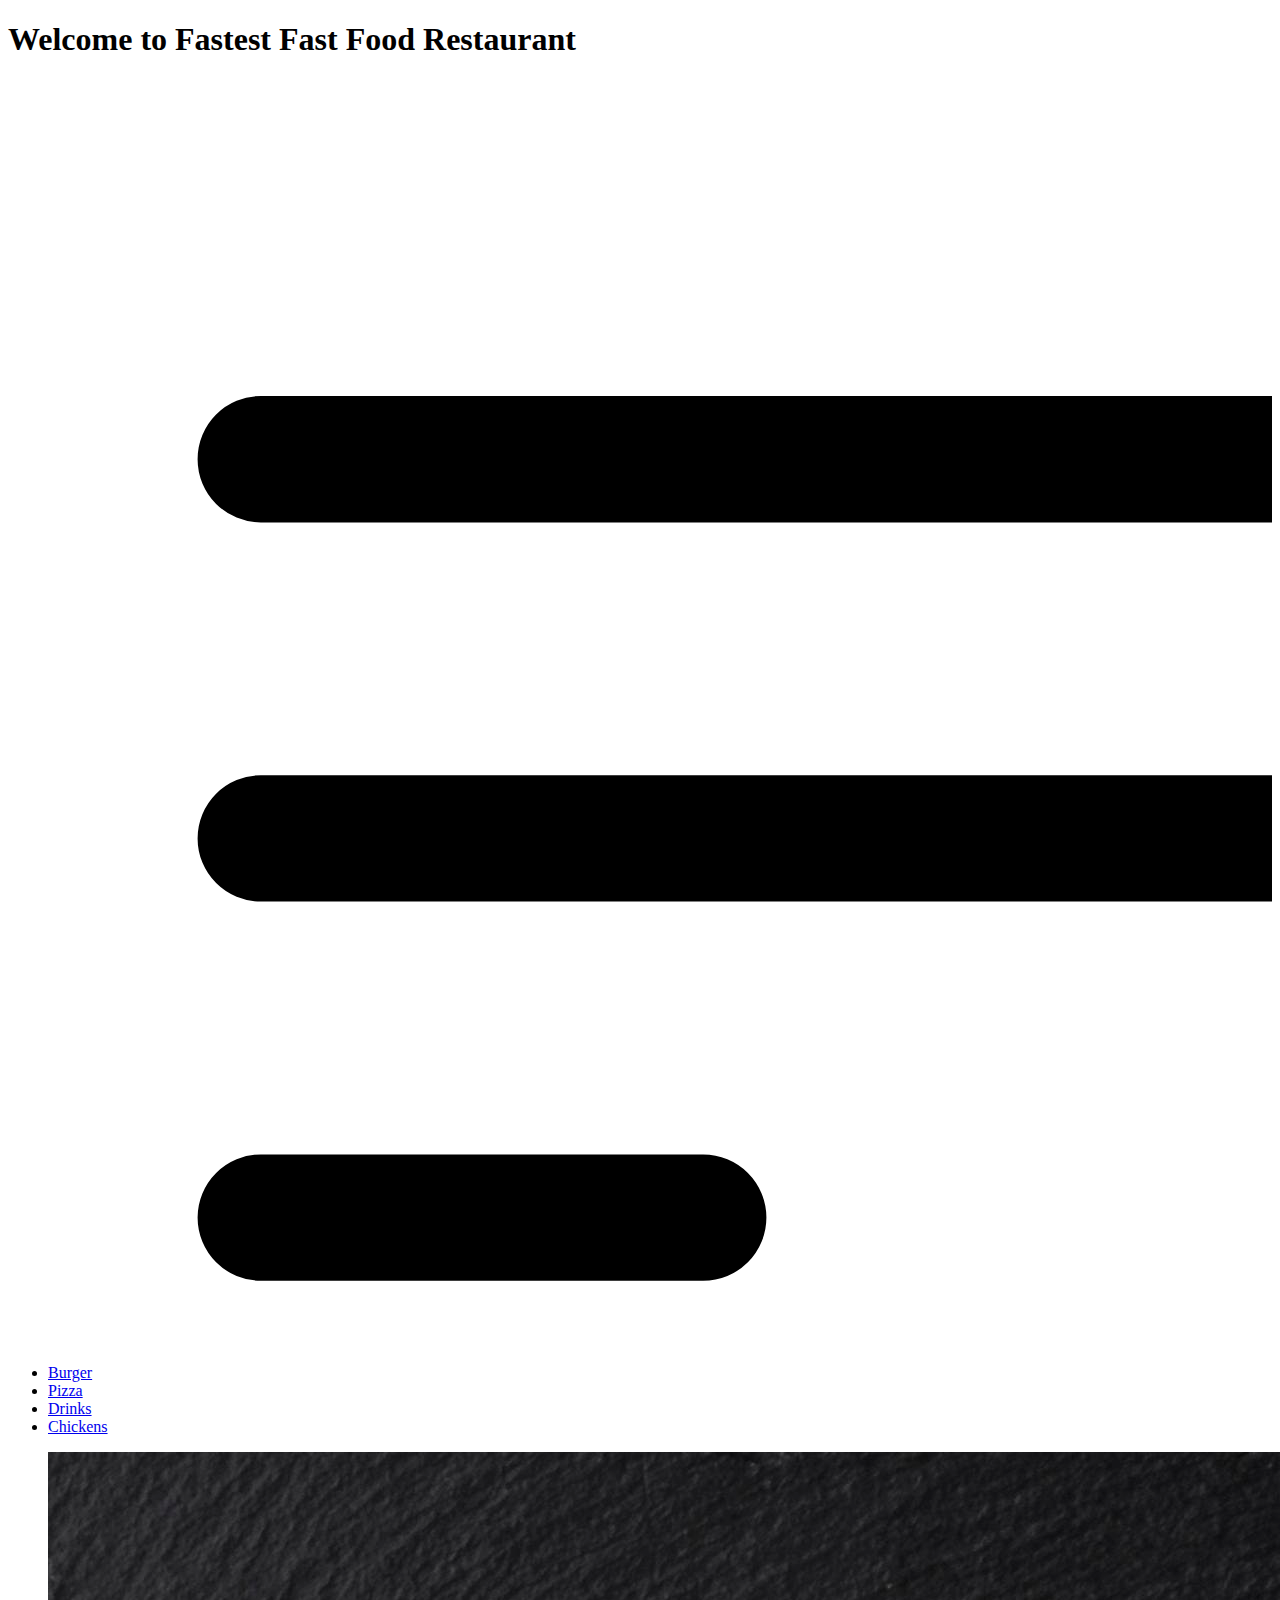
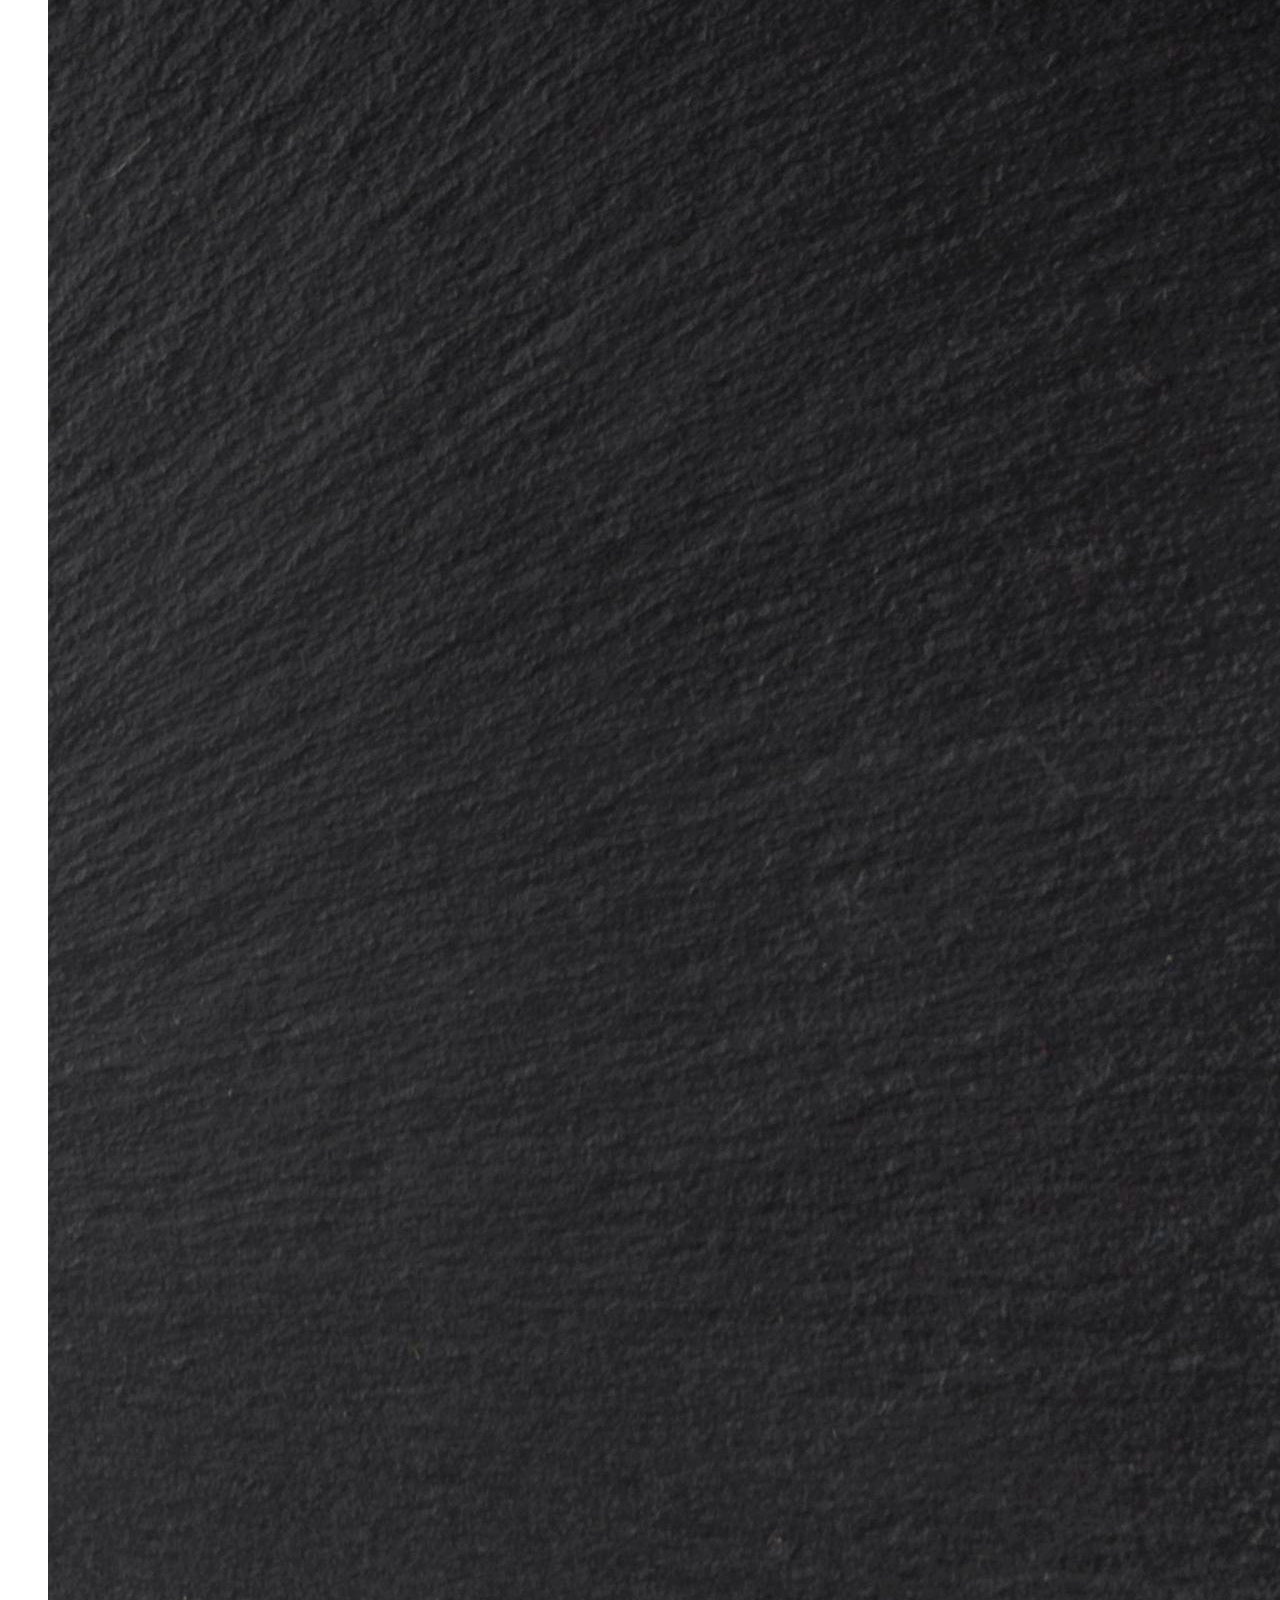
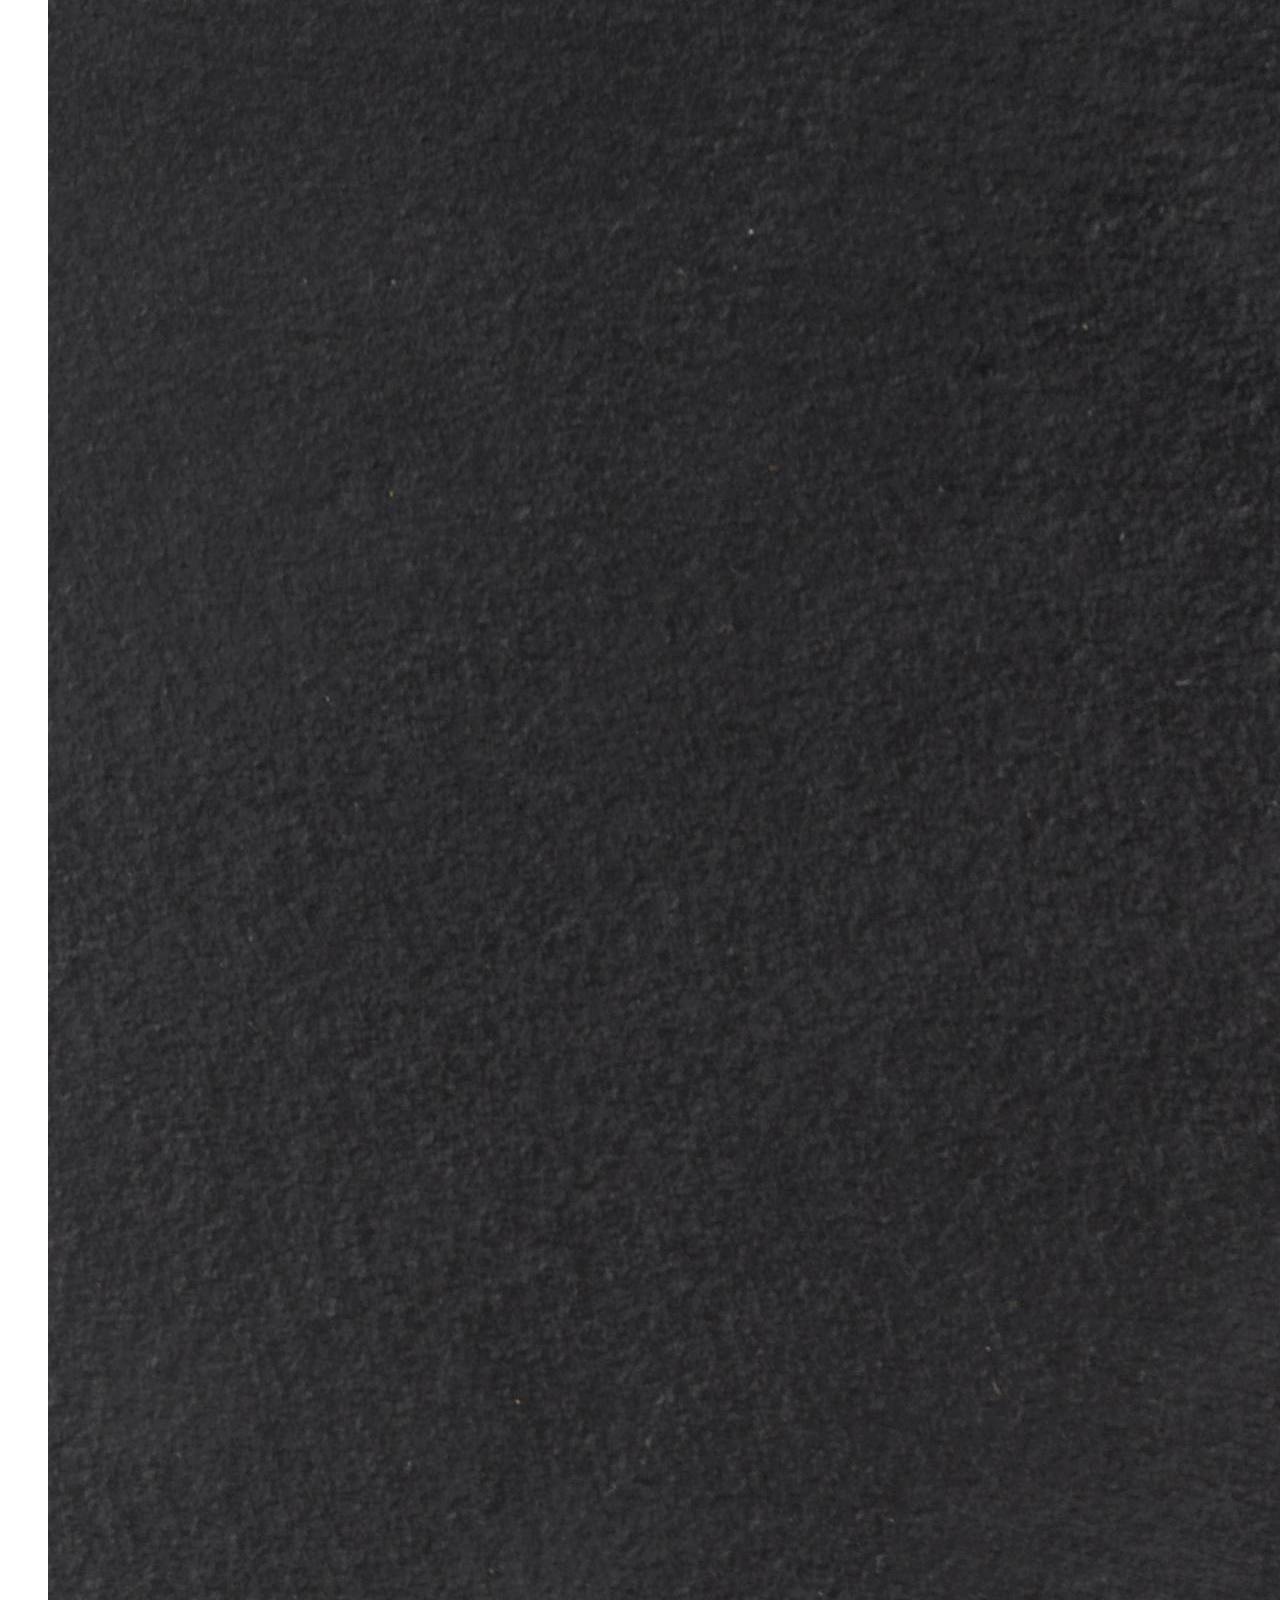
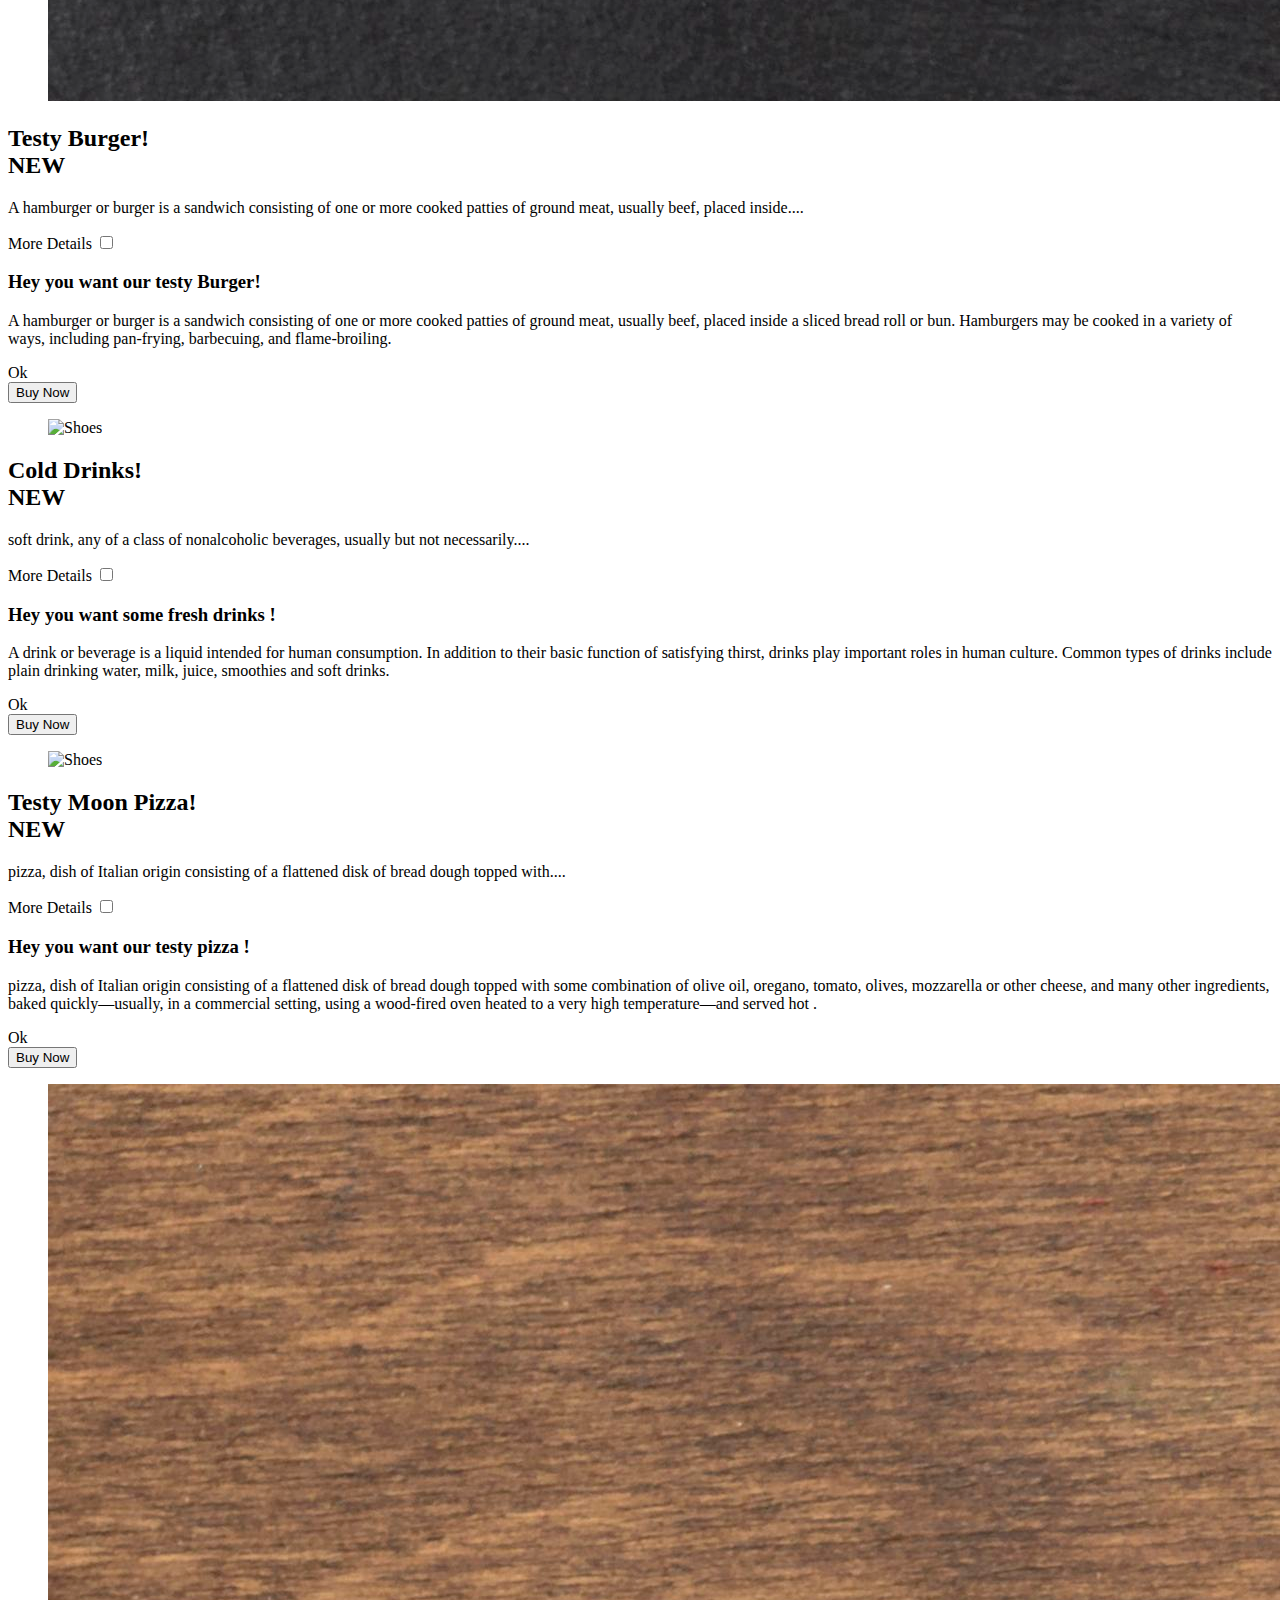
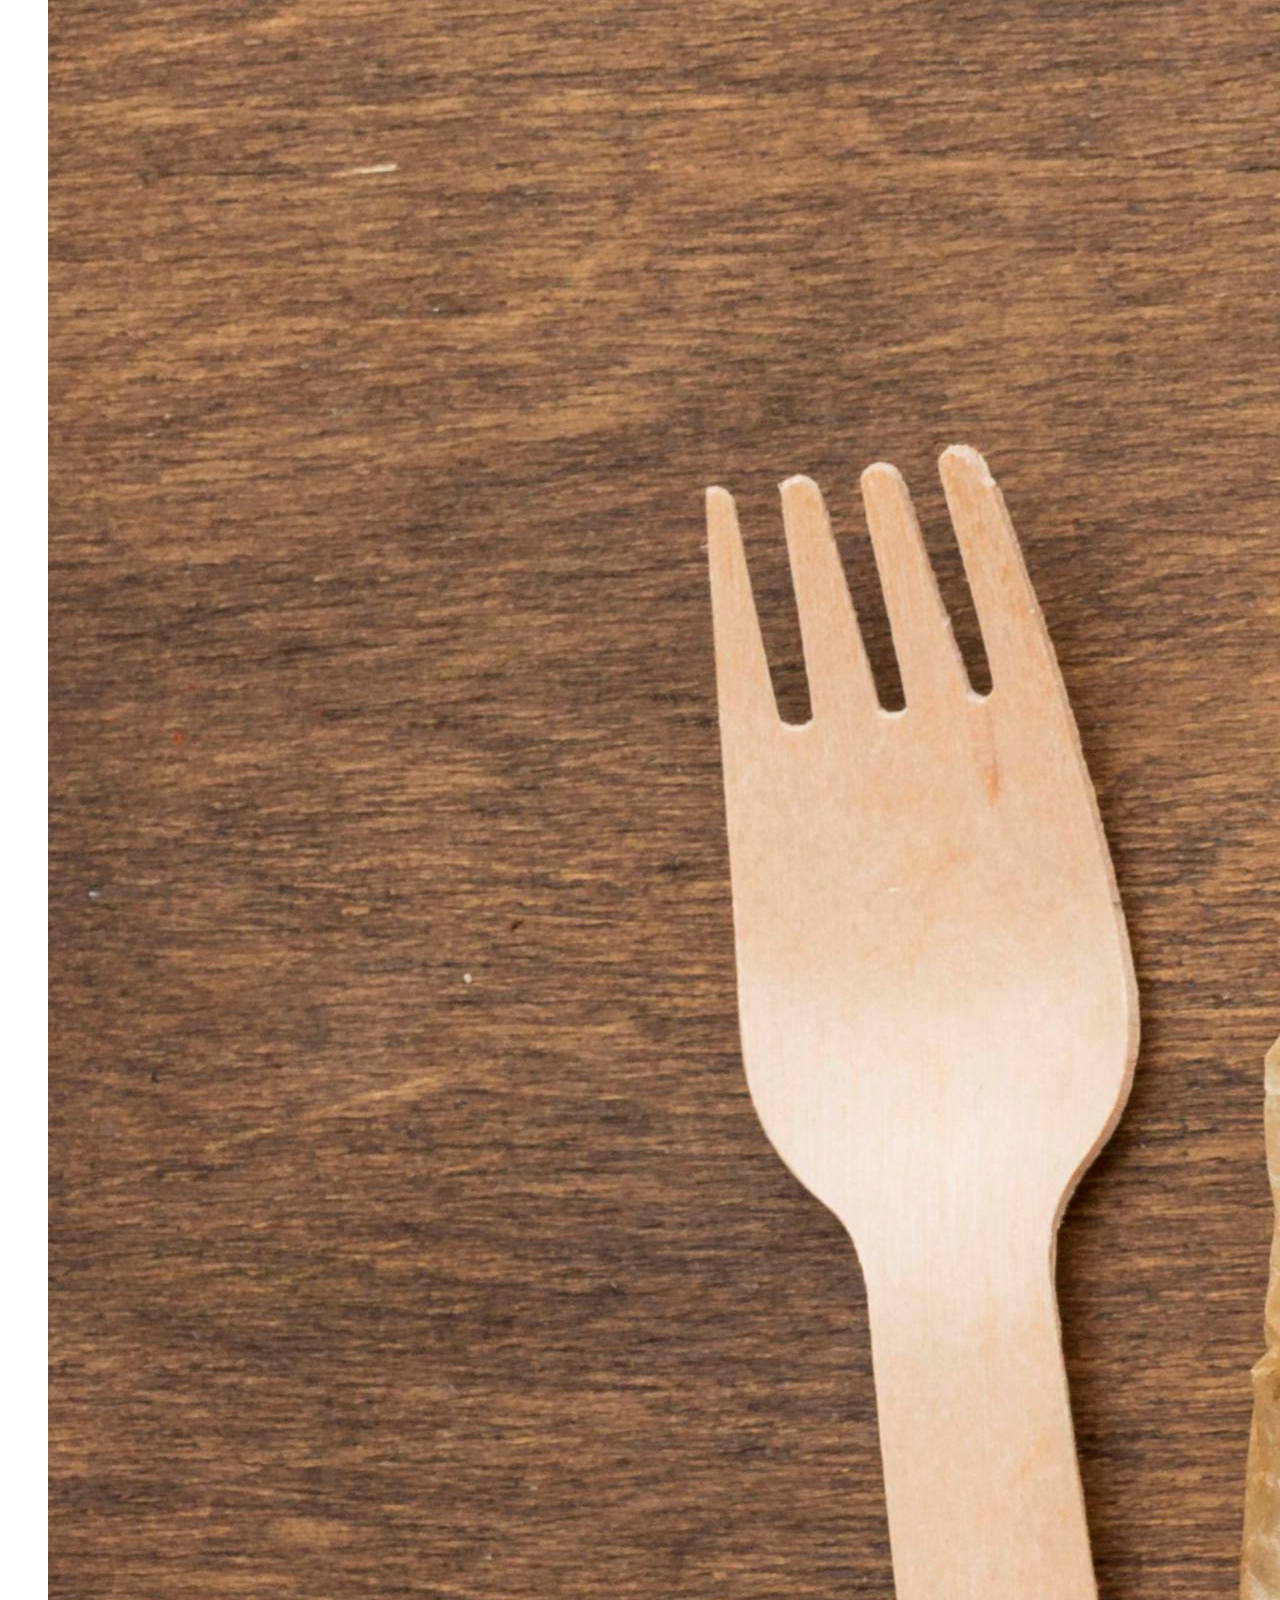
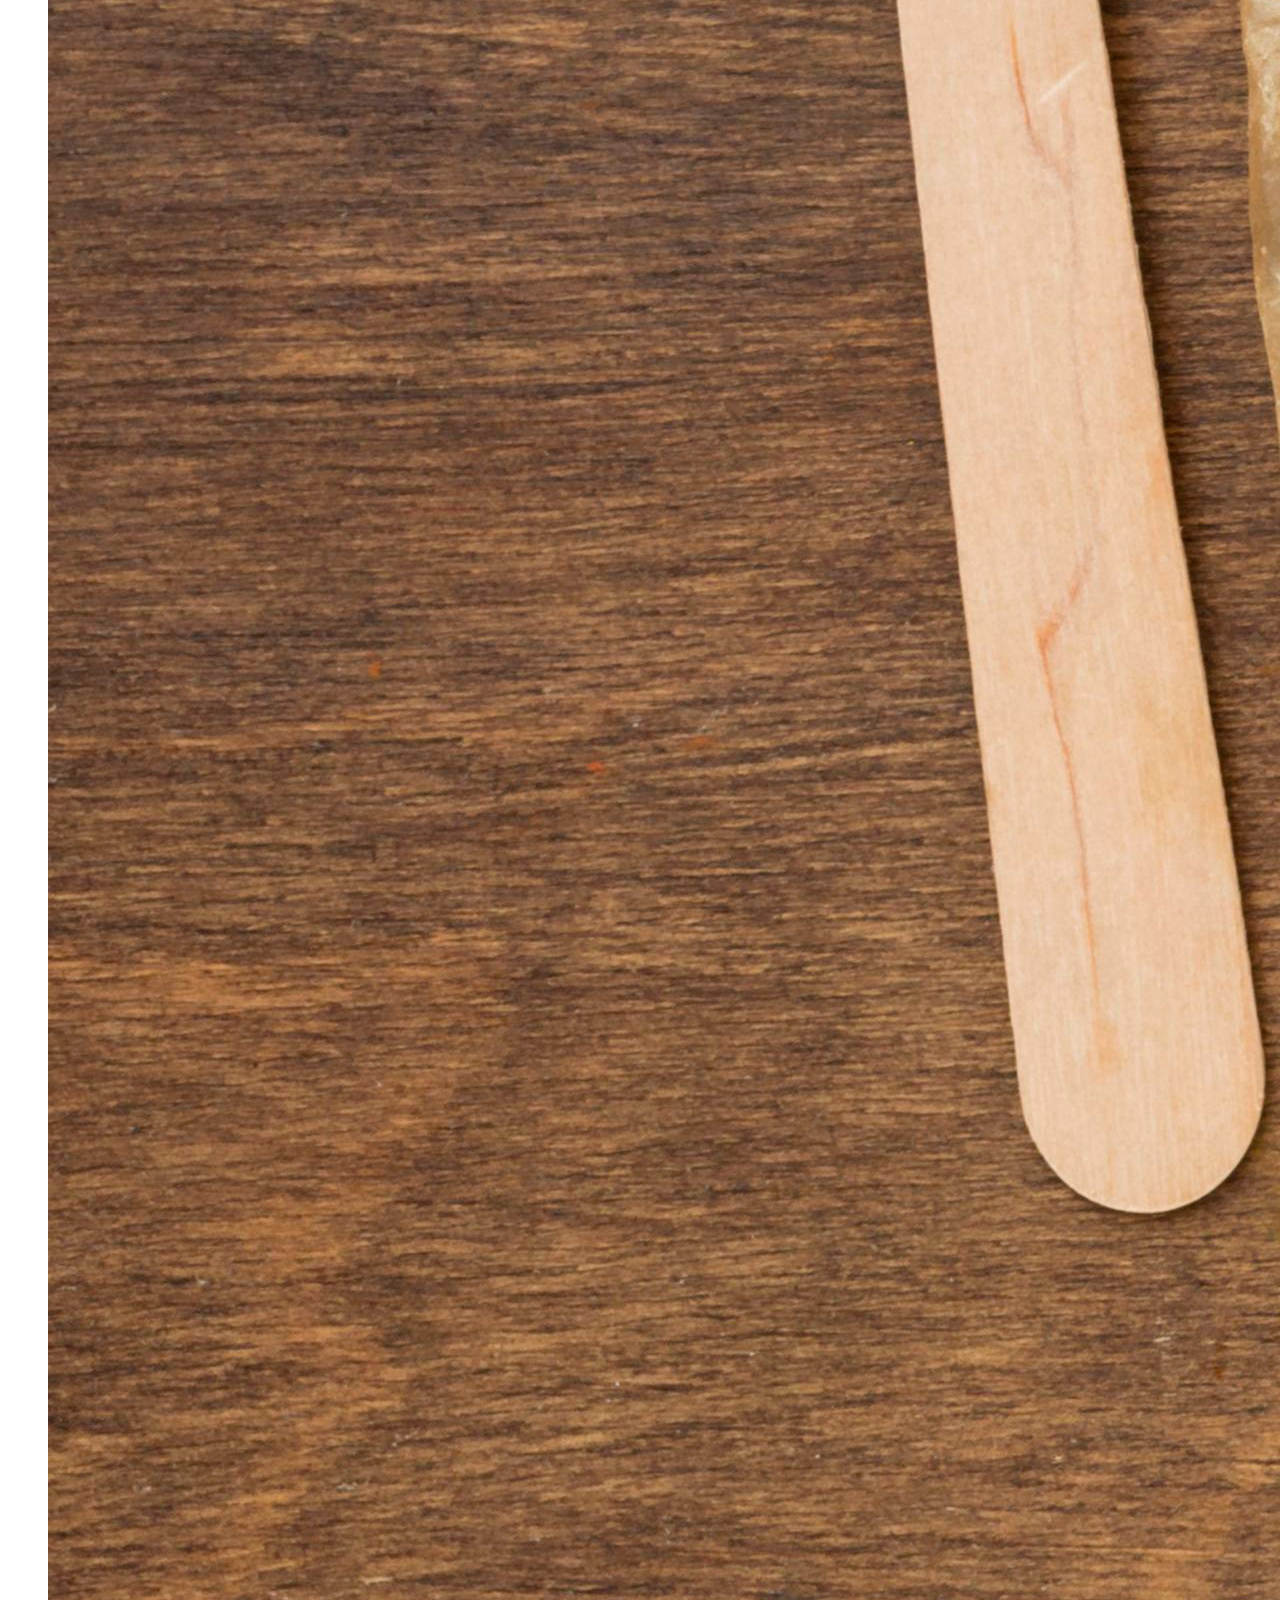
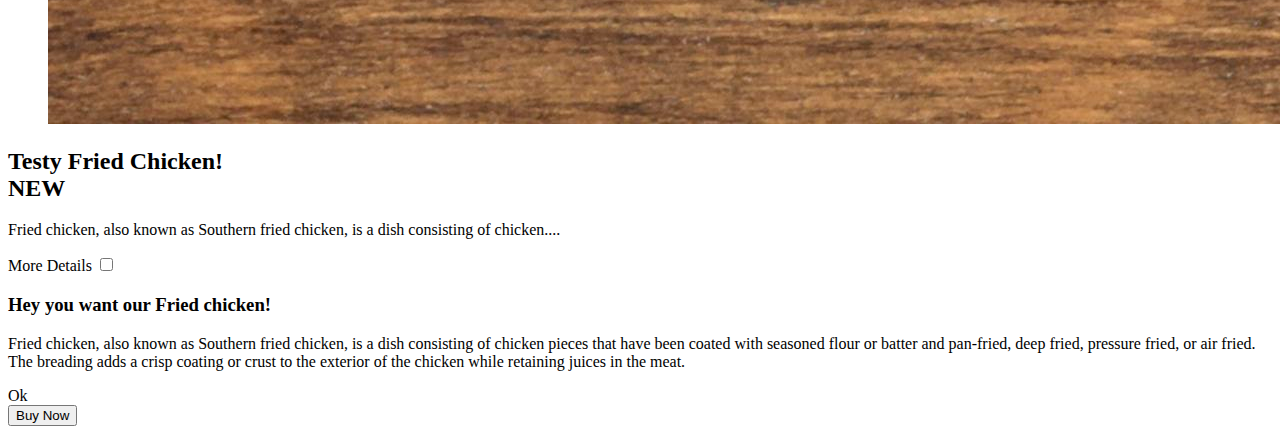
==== commit 2b6e6a0d: "7th-commit" ====
--- a/index.html
+++ b/index.html
@@ -20,7 +20,7 @@
         <h1 class="lg:text-5xl text-3xl ml-14 font-bold mb-9 pt-8">Welcome to Fastest Fast Food Restaurant</h1>
 
 
-
+                                               <!-- nav section -->
         <section>
             <div>
                 <div class="navbar-start">
@@ -45,7 +45,7 @@
 
 <section >
 
-    <div class="lg:flex lg:gap-8 ml-[2.5px] lg:ml-9 mx-auto">
+    <div class="lg:flex lg:gap-8 ml-3 lg:ml-9 mx-auto">
 
 <div>
 
@@ -58,8 +58,19 @@
           </h2>
           <p>A hamburger or burger is a sandwich consisting of one or more cooked patties of ground meat, usually beef, placed inside....</p>
           <div class="card-actions justify-end">
-            <div> <button class="btn btn-primary">More Details</button></div> 
-            <div> <button class="btn btn-primary">Buy Now</button></div>
+             <!-- The button to open modal -->
+              <label for="my-modal1" class="btn btn-primary">More Details</label> 
+              <input type="checkbox" id="my-modal1" class="modal-toggle" />
+              <div class="modal">
+                <div class="modal-box">
+                  <h3 class="font-bold text-lg text-amber-500">Hey you want our testy Burger!</h3>
+                  <p class="py-4 text-white">A hamburger or burger is a sandwich consisting of one or more cooked patties of ground meat, usually beef, placed inside a sliced bread roll or bun. Hamburgers may be cooked in a variety of ways, including pan-frying, barbecuing, and flame-broiling.</p>
+                  <div class="modal-action">
+                    <label for="my-modal1" class="btn">Ok</label>
+                  </div>
+                </div>
+              </div>
+            <div> <a href="Burger.html"><button class="btn btn-primary">Buy Now</button></div></a>
           </div>
         </div>
       </div>
@@ -73,8 +84,21 @@
           </h2>
           <p class="pb-1" >soft drink, any of a class of nonalcoholic beverages, usually but not necessarily....</p>
           <div class="card-actions justify-end">
-            <div> <button class="btn btn-primary">More Details</button></div> 
-            <div> <button class="btn btn-primary">Buy Now</button></div>
+            <div>
+               <div> <!-- The button to open modal -->
+              <label for="my-modal2" class="btn btn-primary">More Details</label> 
+              <input type="checkbox" id="my-modal2" class="modal-toggle" />
+              <div class="modal">
+                <div class="modal-box">
+                  <h3 class="font-bold text-lg text-green-500">Hey you want some fresh drinks !</h3>
+                  <p class="py-4">A drink or beverage is a liquid intended for human consumption. In addition to their basic function of satisfying thirst, drinks play important roles in human culture. Common types of drinks include plain drinking water, milk, juice, smoothies and soft drinks.</p>
+                  <div class="modal-action">
+                    <label for="my-modal2" class="btn">Ok</label>
+                  </div>
+                </div>
+              </div> </div> 
+            </div> 
+            <div> <a href="drinks.html"><button class="btn btn-primary">Buy Now</button></div> </a>
           </div>
         </div>
       </div>
@@ -92,8 +116,19 @@
           </h2>
           <p class="pb-3">pizza, dish of Italian origin consisting of a flattened disk of bread dough topped with....</p>
           <div class="card-actions justify-end">
-            <div> <button class="btn btn-primary">More Details</button></div> 
-            <div> <button class="btn btn-primary">Buy Now</button></div>
+            <div> <div> <!-- The button to open modal -->
+              <label for="my-modal3" class="btn btn-primary">More Details</label> 
+              <input type="checkbox" id="my-modal3" class="modal-toggle" />
+              <div class="modal">
+                <div class="modal-box">
+                  <h3 class="font-bold text-lg text-sky-400">Hey you want our testy pizza !</h3>
+                  <p class="py-4 text-white">pizza, dish of Italian origin consisting of a flattened disk of bread dough topped with some combination of olive oil, oregano, tomato, olives, mozzarella or other cheese, and many other ingredients, baked quickly—usually, in a commercial setting, using a wood-fired oven heated to a very high temperature—and served hot .</p>
+                  <div class="modal-action">
+                    <label for="my-modal3" class="btn">Ok</label>
+                  </div>
+                </div>
+              </div> </div> </div> 
+            <div> <a href="pizza.html"><button class="btn btn-primary">Buy Now</button></div> </a>
           </div>
         </div>
       </div>
@@ -107,8 +142,19 @@
           </h2>
           <p class="pb-1">Fried chicken, also known as Southern fried chicken, is a dish consisting of chicken.... </p>
           <div class="card-actions justify-end">
-            <div> <button class="btn btn-primary">More Details</button></div> 
-            <div> <button class="btn btn-primary">Buy Now</button></div>
+            <div> <div> <!-- The button to open modal -->
+              <label for="my-modal4" class="btn btn-primary">More Details</label> 
+              <input type="checkbox" id="my-modal4" class="modal-toggle" />
+              <div class="modal">
+                <div class="modal-box">
+                  <h3 class="font-bold text-lg text-orange-500">Hey you want our Fried chicken!</h3>
+                  <p class="py-4">Fried chicken, also known as Southern fried chicken, is a dish consisting of chicken pieces that have been coated with seasoned flour or batter and pan-fried, deep fried, pressure fried, or air fried. The breading adds a crisp coating or crust to the exterior of the chicken while retaining juices in the meat.</p>
+                  <div class="modal-action">
+                    <label for="my-modal4" class="btn">Ok</label>
+                  </div>
+                </div>
+              </div> </div> </div> 
+            <div> <a href="fried.chicken.html"><button class="btn btn-primary">Buy Now</button></div></a>
           </div>
         </div>
       </div>
@@ -131,6 +177,7 @@
 
 
     <script src="js/tailwind.confiq.js"></script>
+   
 </body>
 
 </html>
--- a/styles/background.css
+++ b/styles/background.css
@@ -9,15 +9,8 @@
 @media only screen and (max-width: 768px) {
     .bg-main{
       background-size: cover;
-      height: 100%;
+      background-position: fixed;
+      height: 100vh;
     }
   }
 
-
-  .footer{
-    
-    background-image:url("https://img.freepik.com/free-vector/restaurant-mural-wallpaper_23-2148695092.jpg?size=626&ext=jpg&uid=R95643881&ga=GA1.1.530253296.1673866426&semt=ais");
-    background-repeat: no-repeat;
-
-
-  }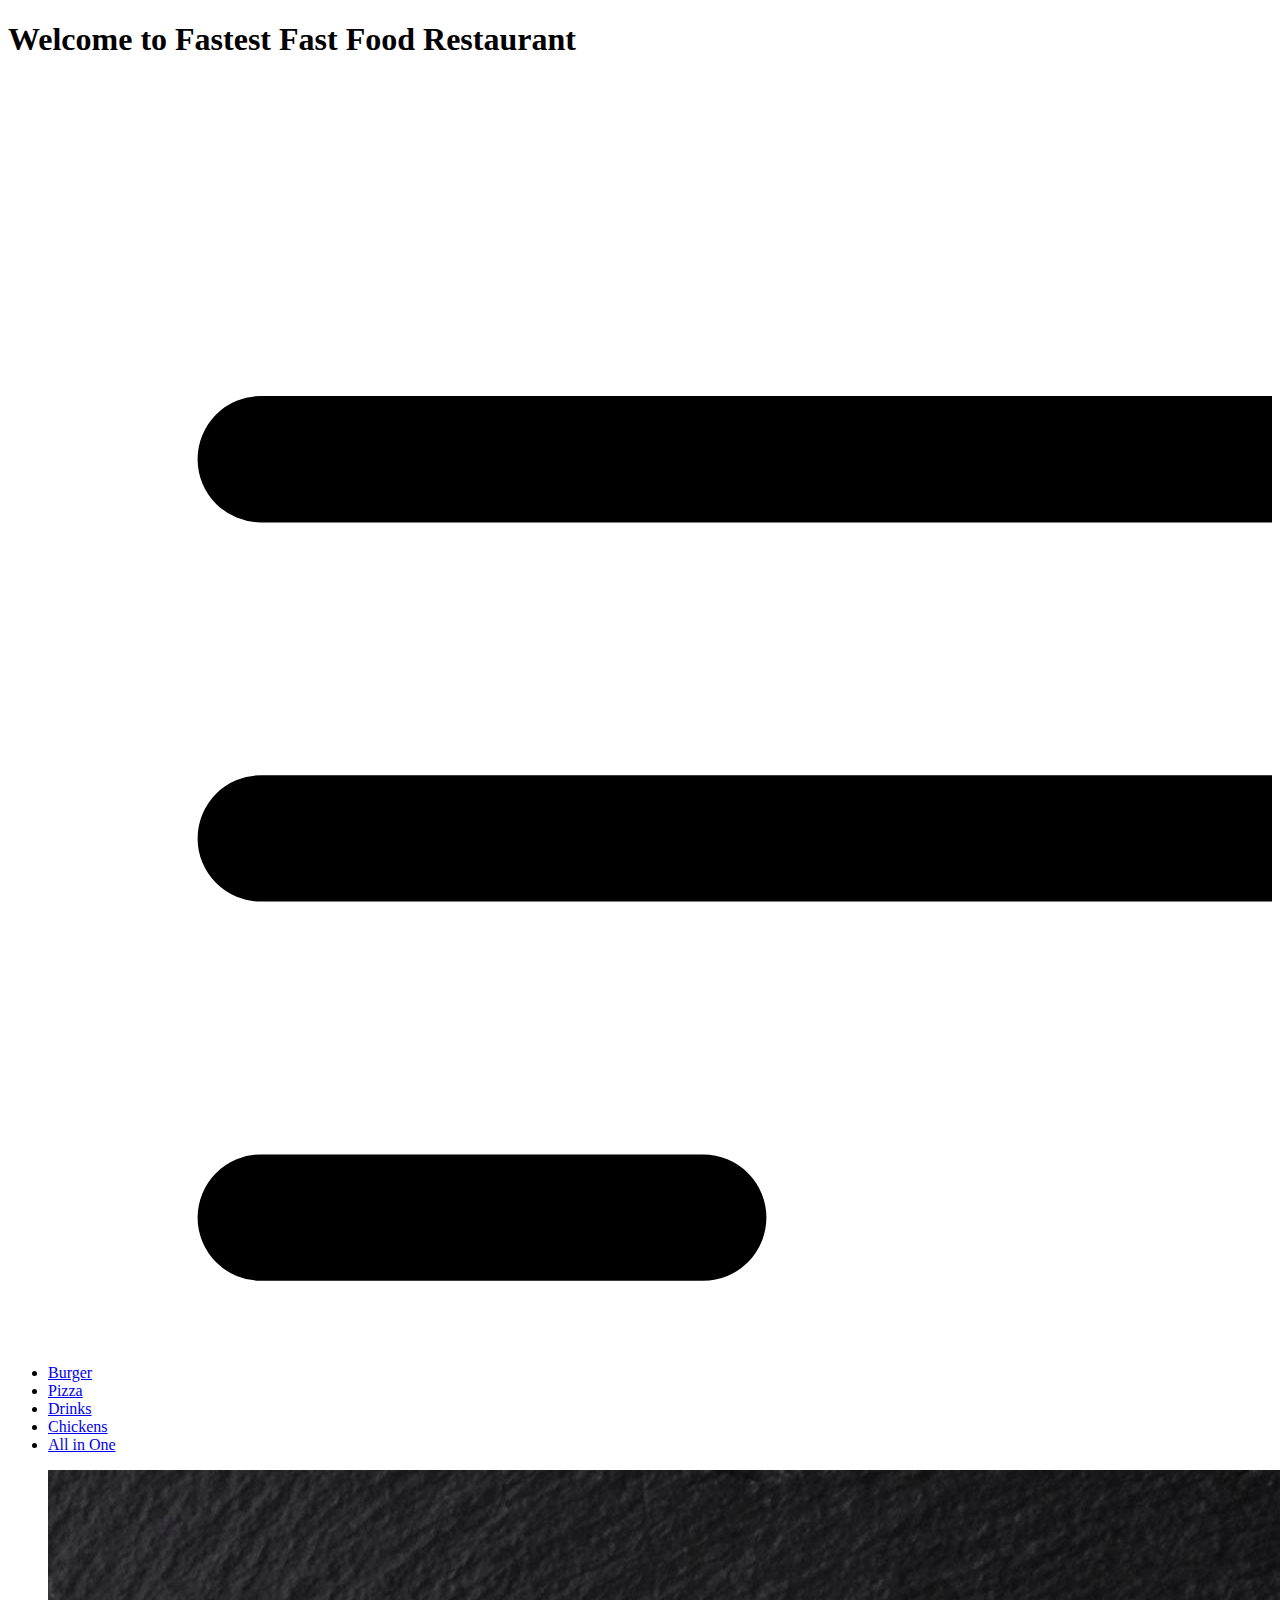
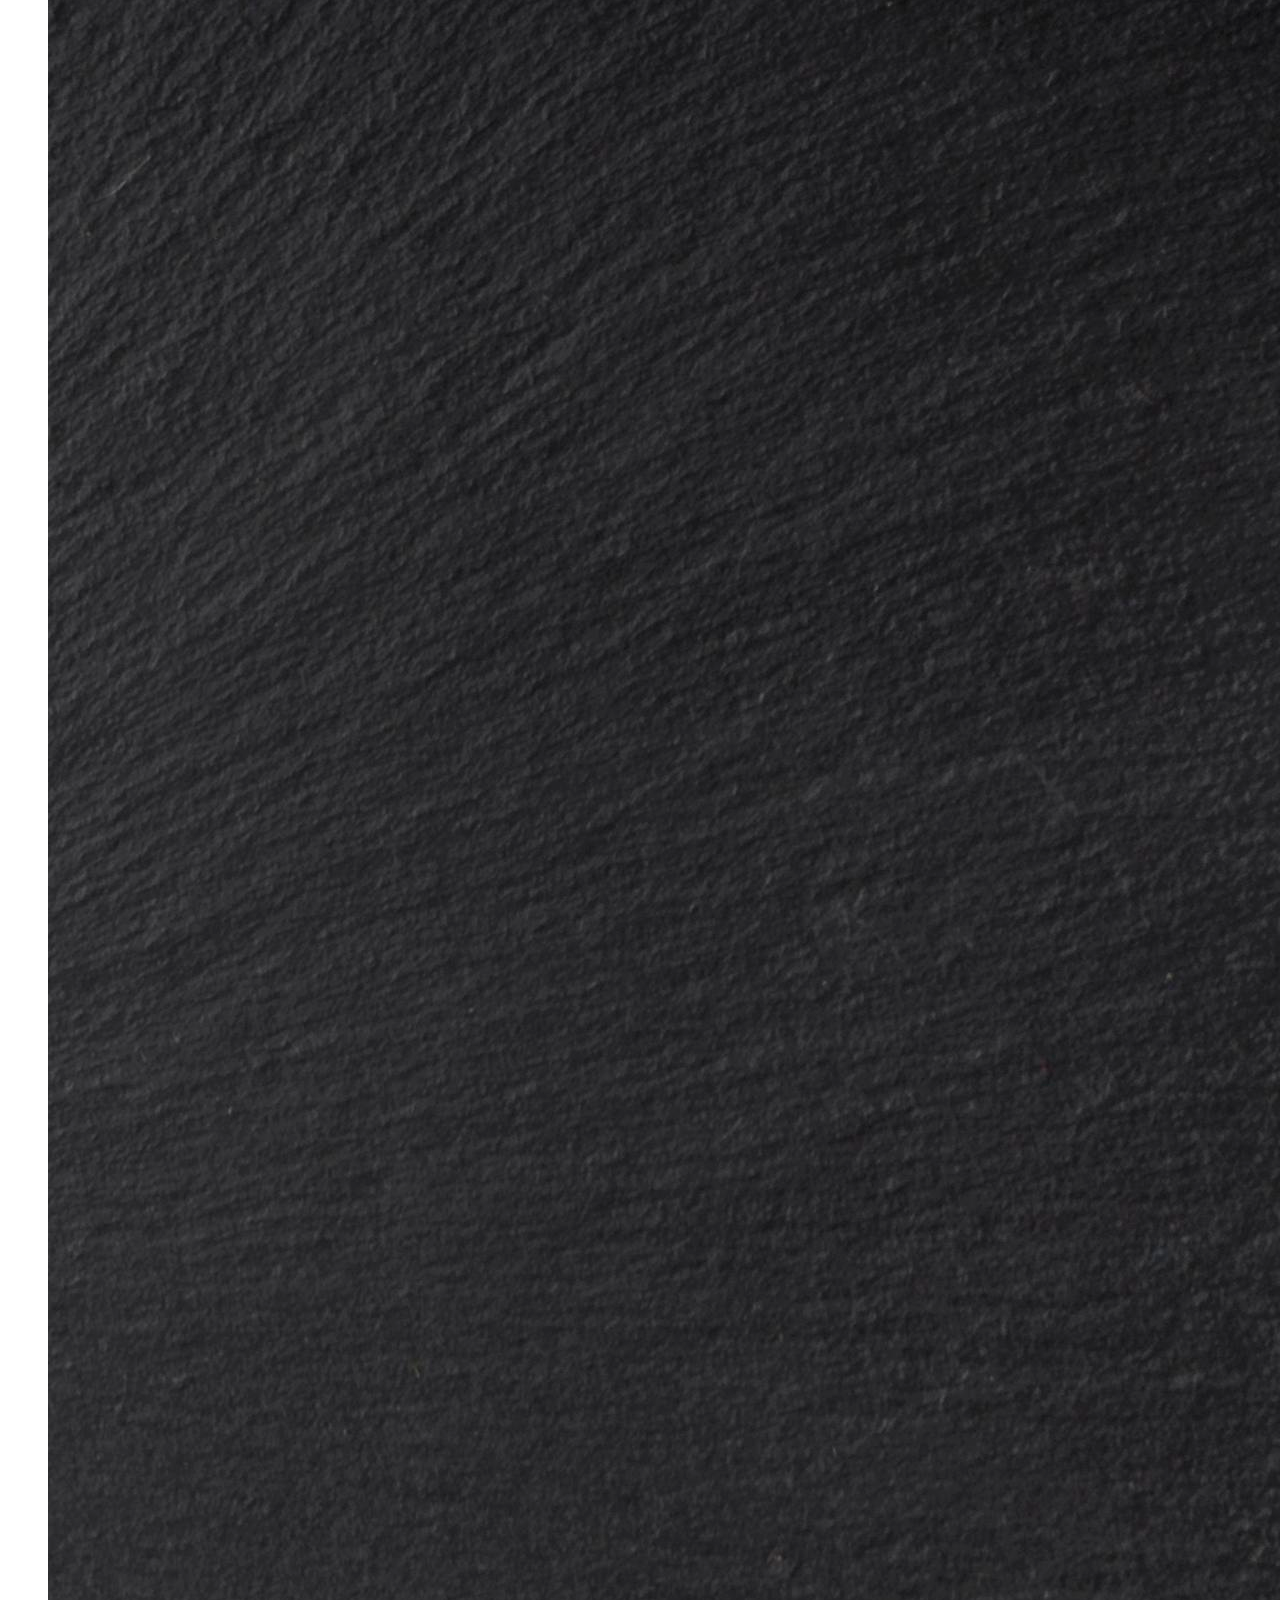
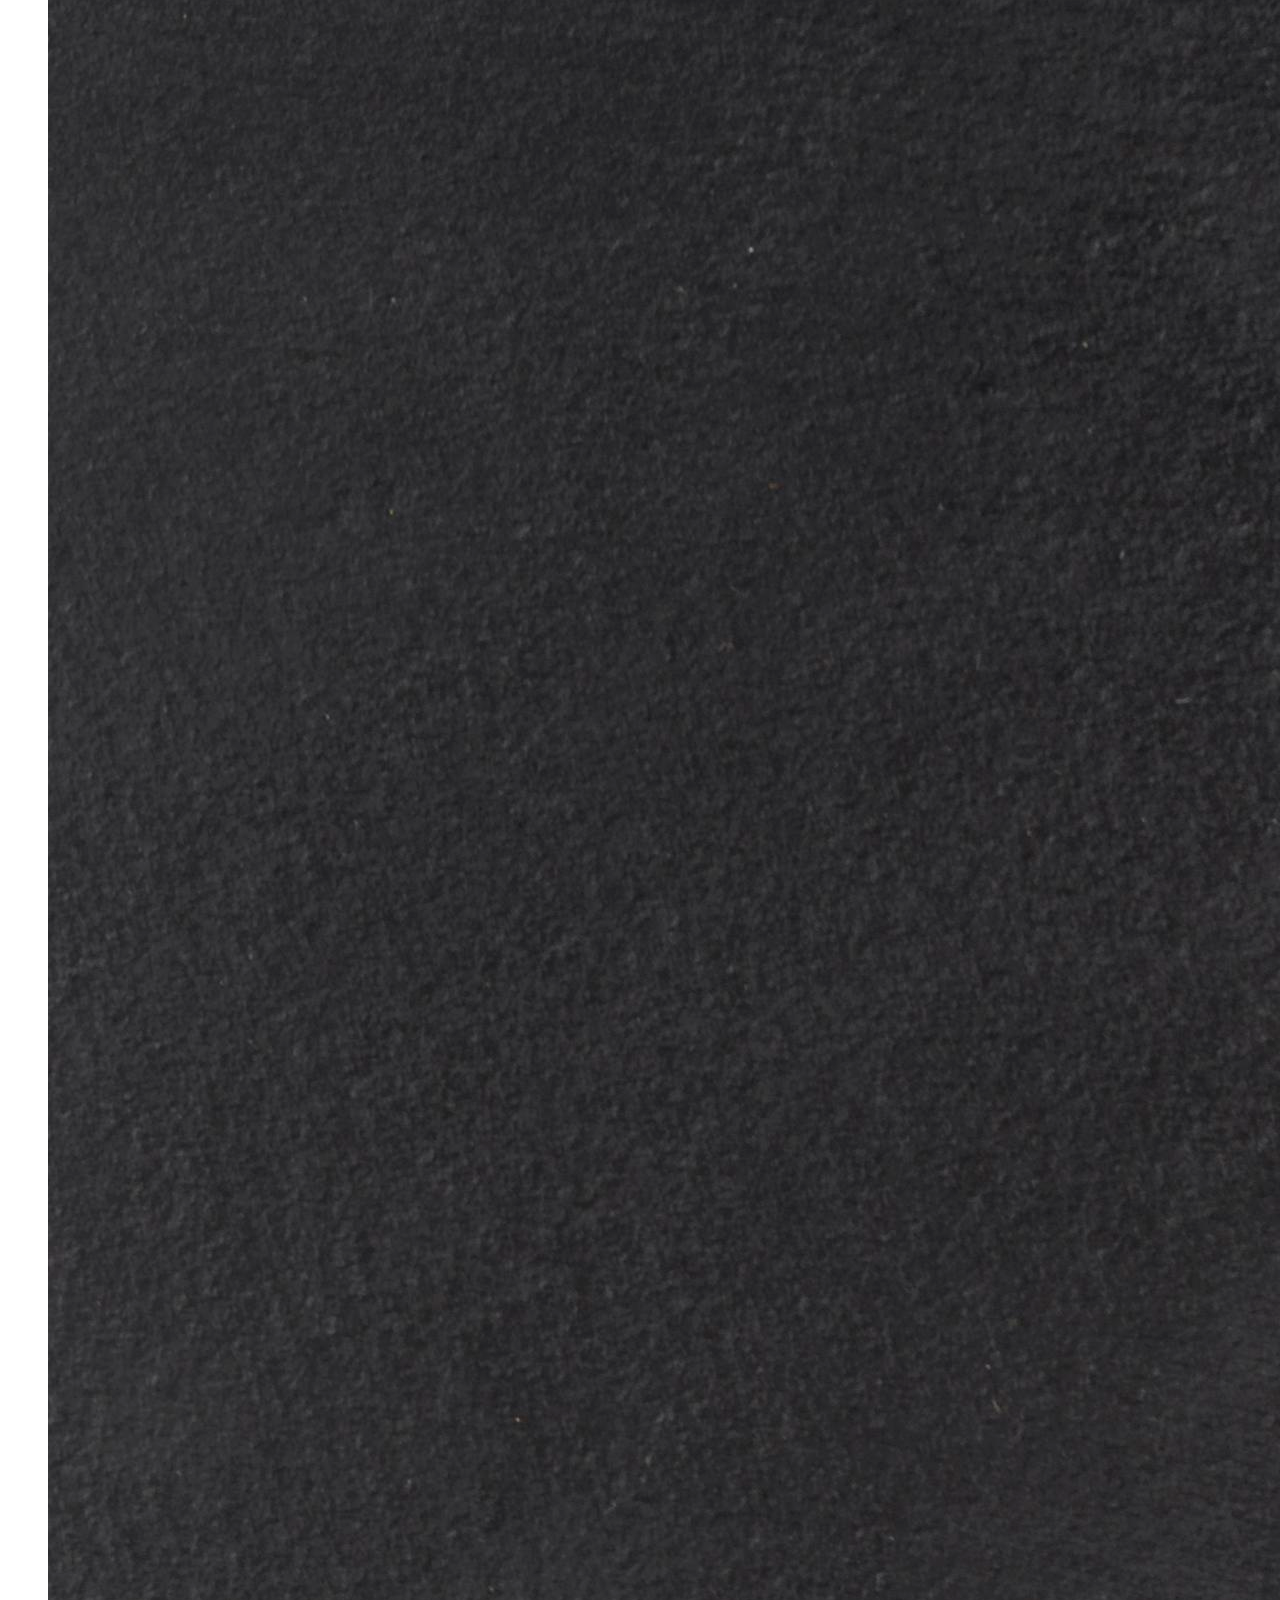
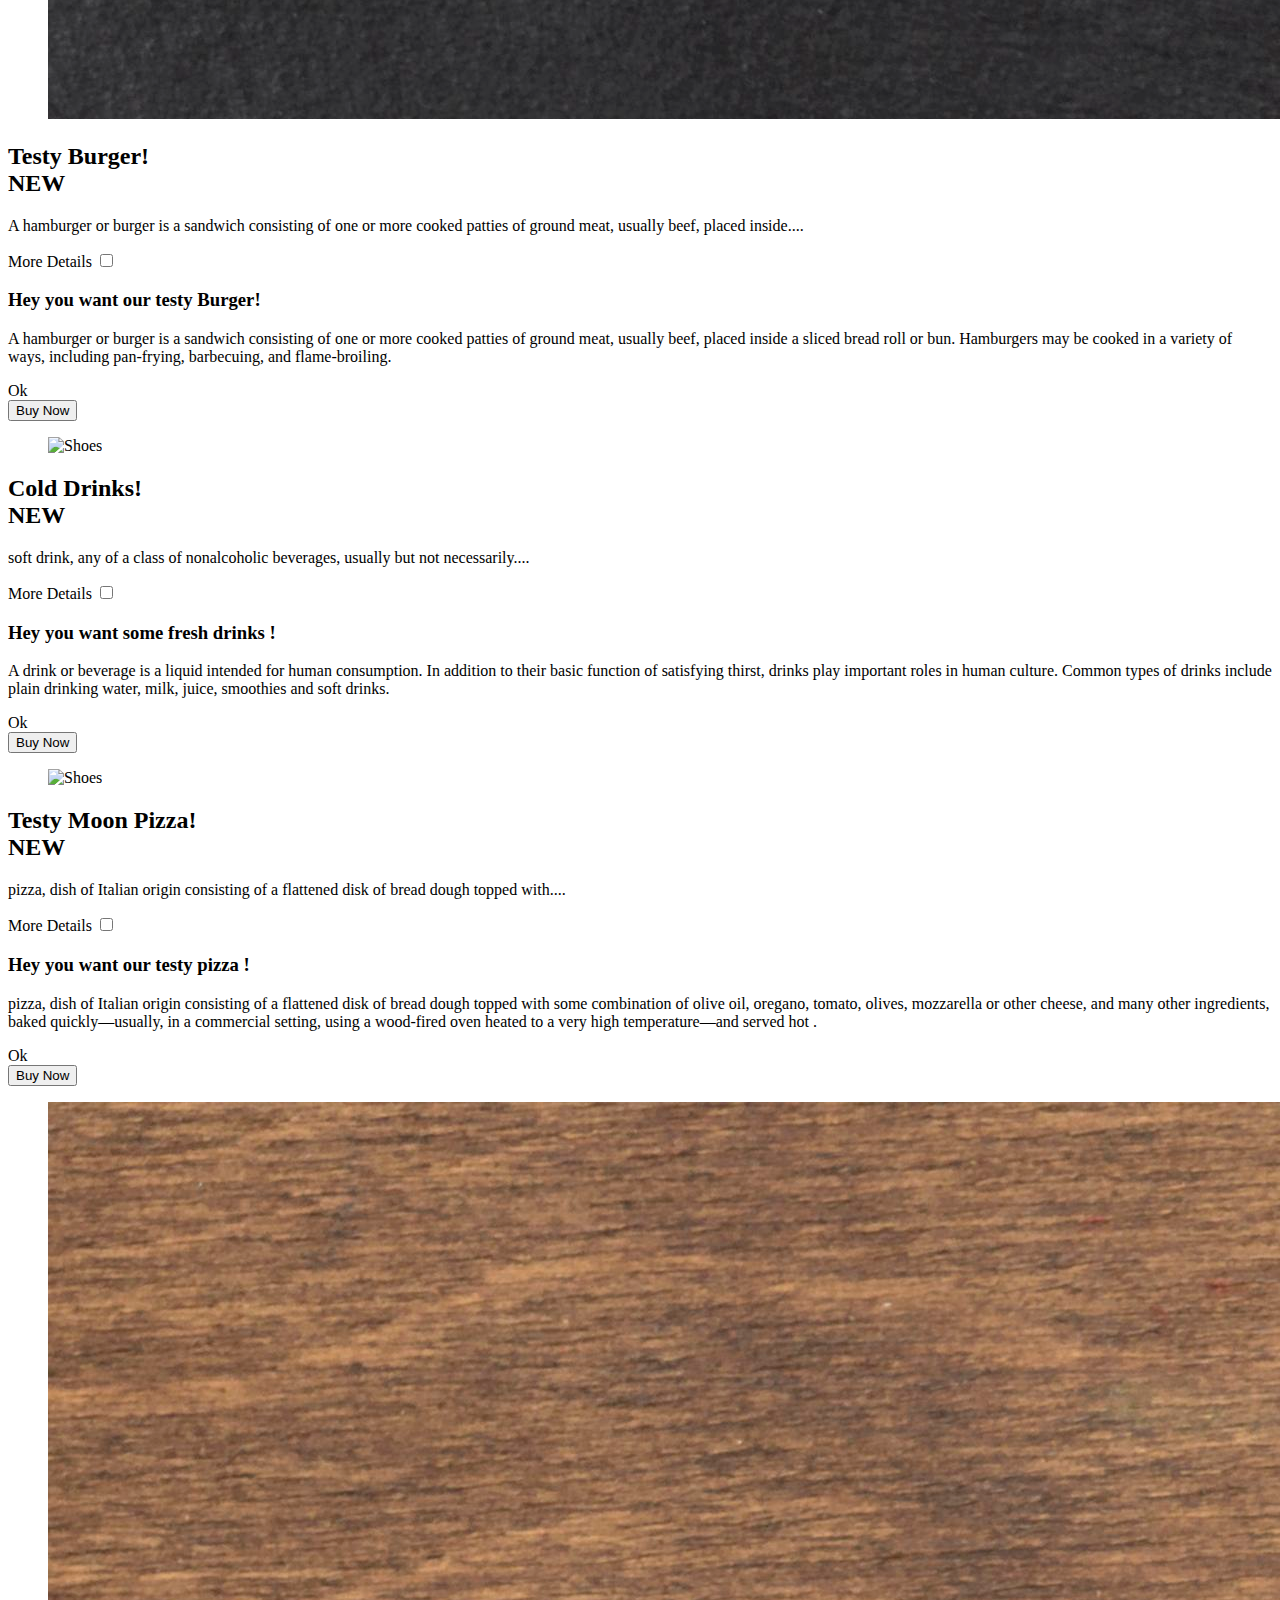
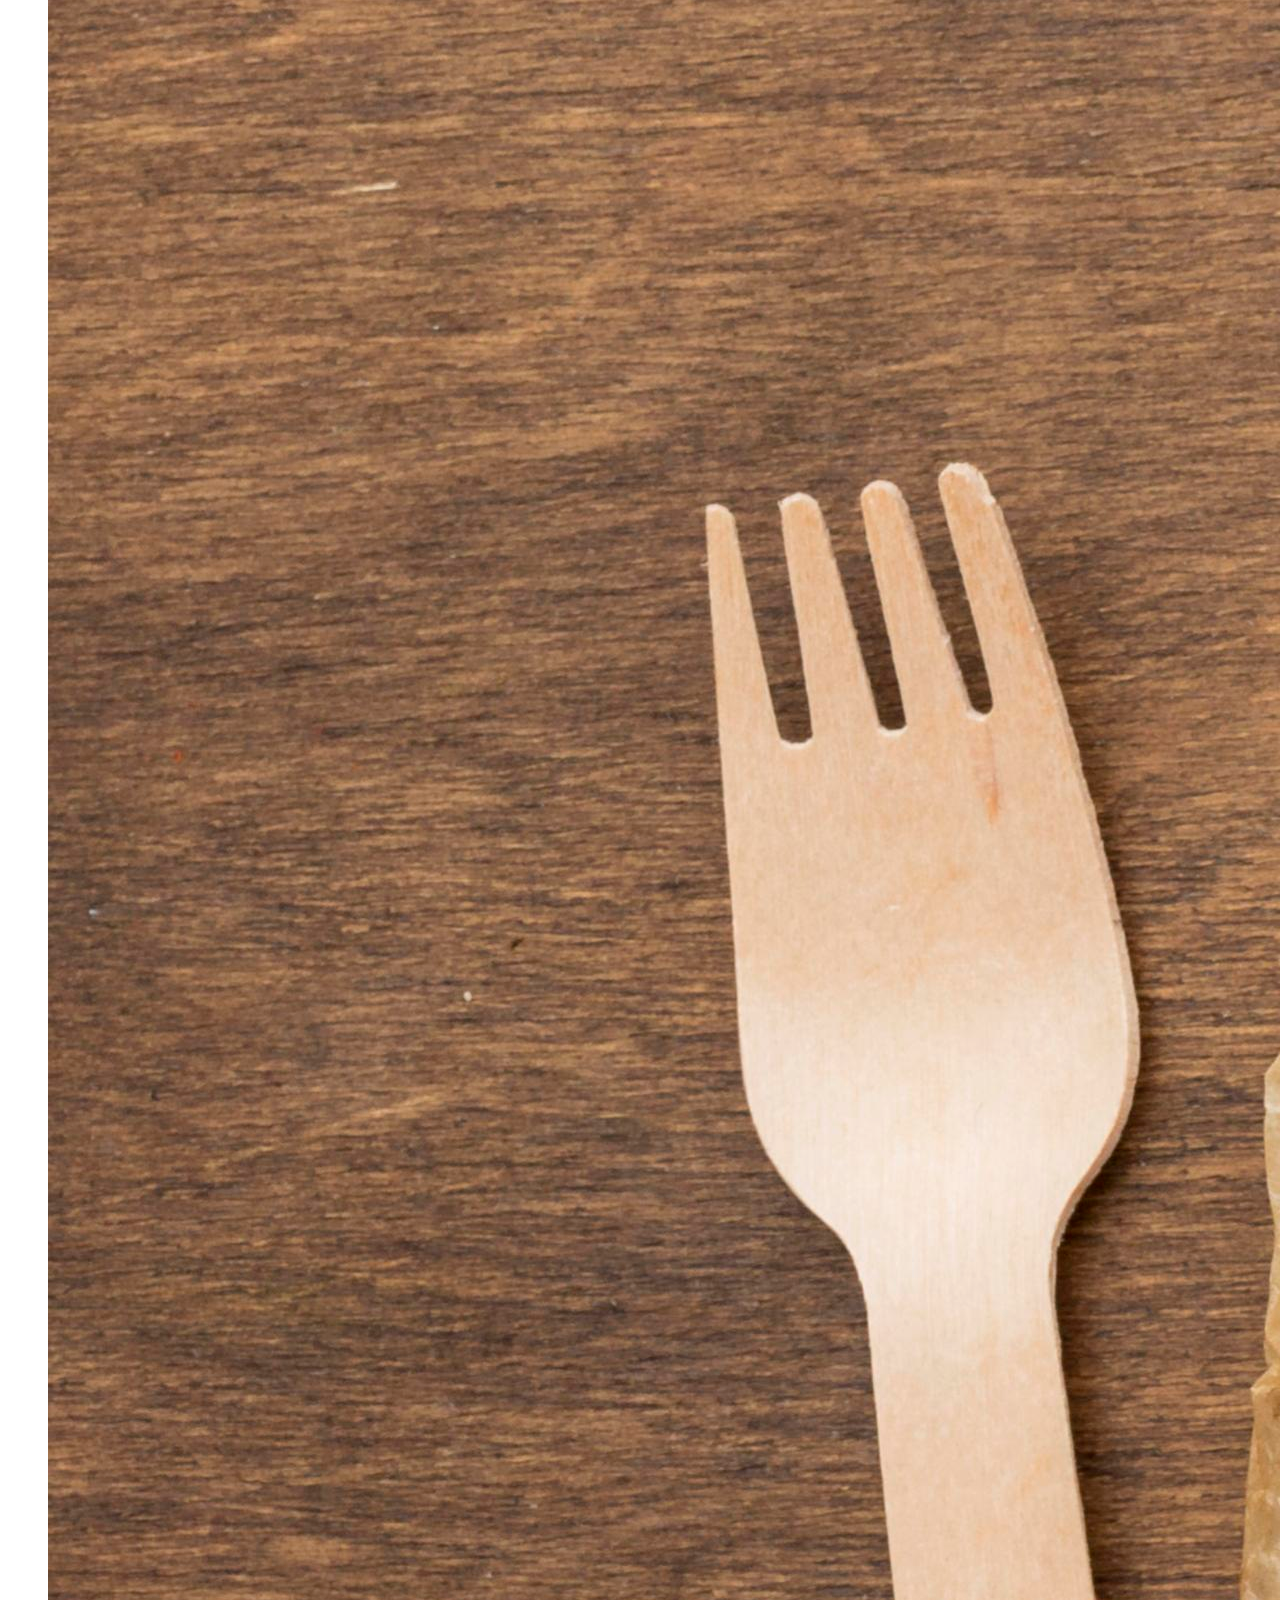
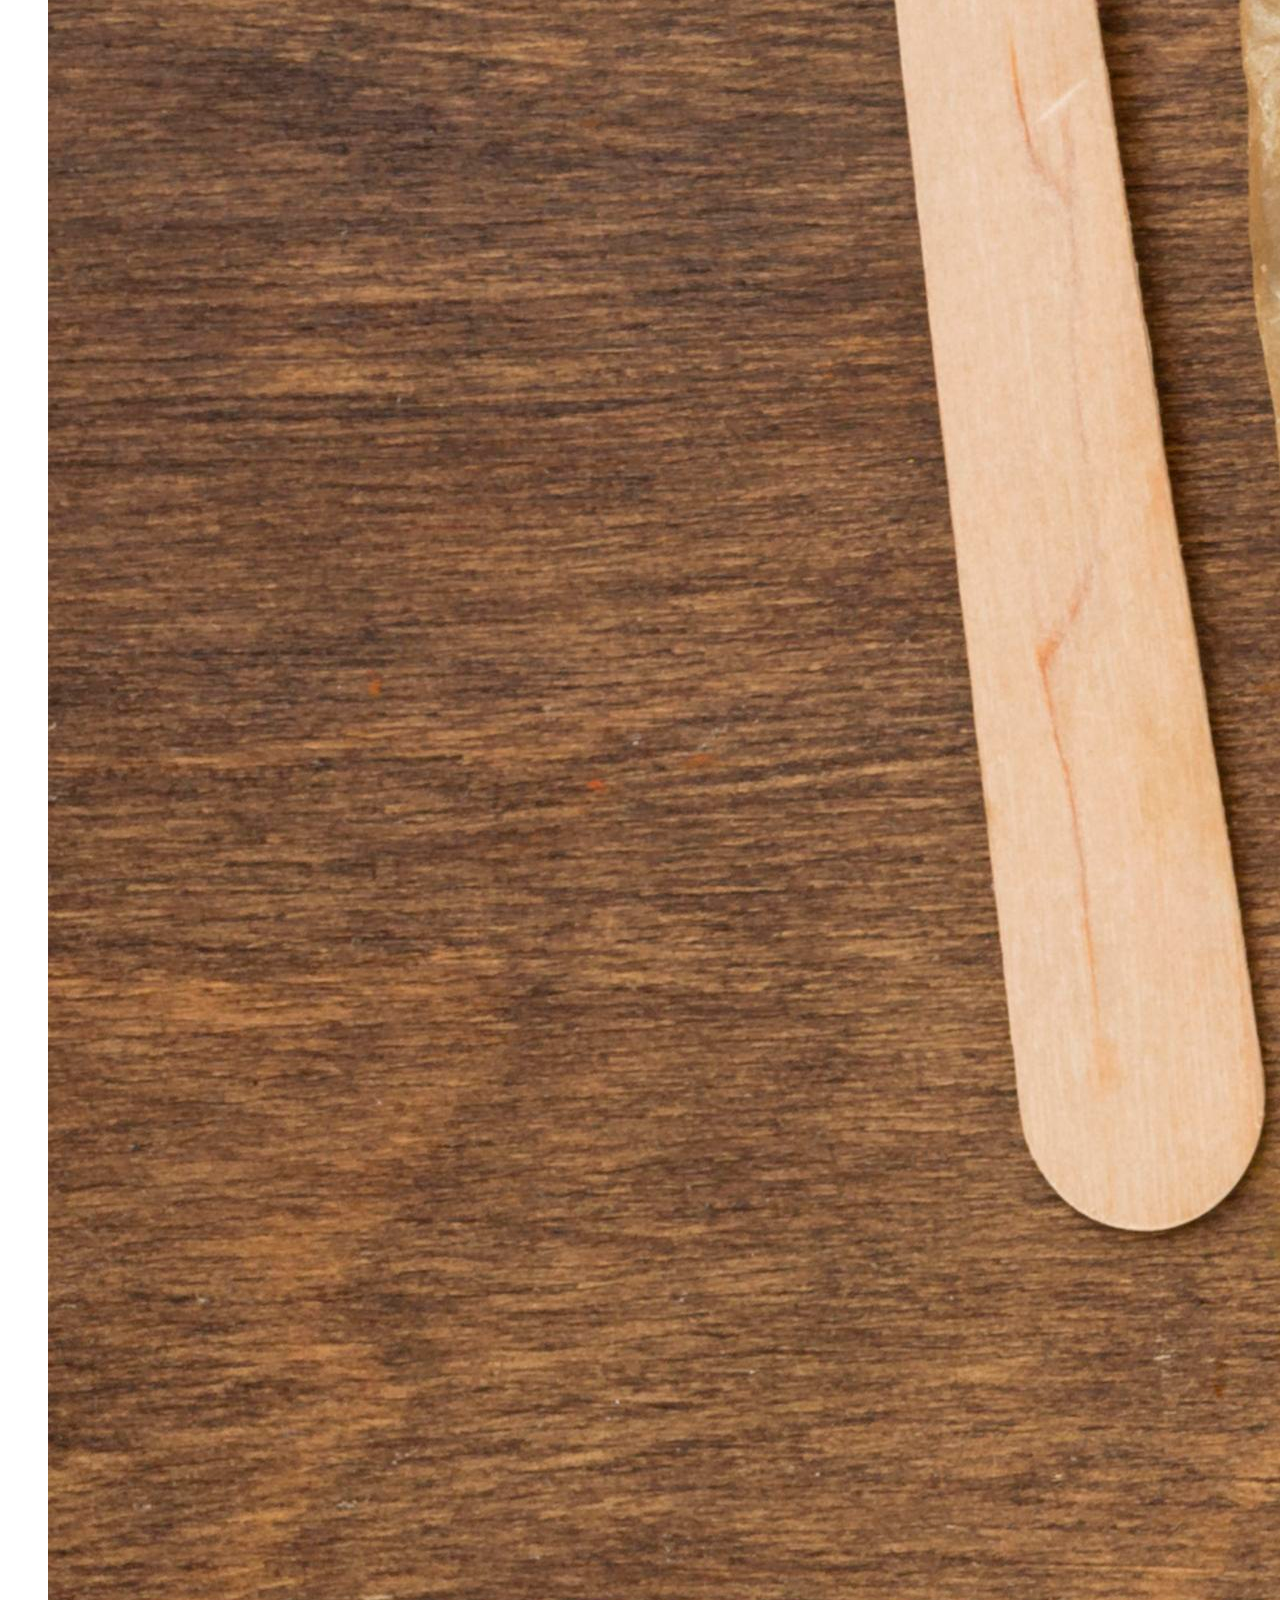
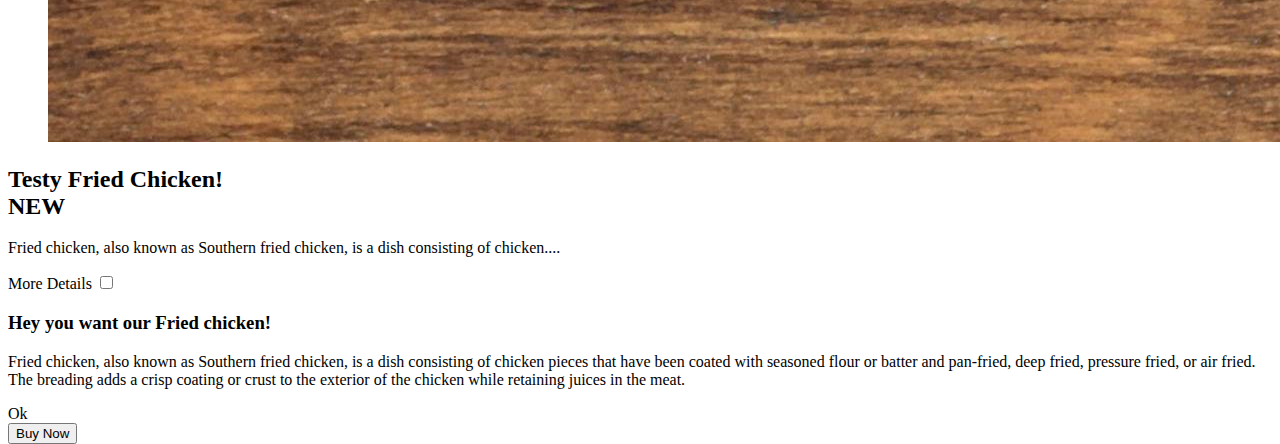
==== commit 2b2118de: "last-commit" ====
--- a/index.html
+++ b/index.html
@@ -23,7 +23,7 @@
                                                <!-- nav section -->
         <section>
             <div>
-                <div class="navbar-start">
+                <div class="navbar-start ">
                   <div class="dropdown">
                     <label tabindex="0" class="btn btn-ghost btn-circle text-white">
                       <svg xmlns="http://www.w3.org/2000/svg" class="h-7 w-10" fill="none" viewBox="0 0 20 20" stroke="currentColor"><path stroke-linecap="round" stroke-linejoin="round" stroke-width="2" d="M4 6h16M4 12h16M4 18h7" /></svg>
@@ -33,6 +33,7 @@
                       <li><a href="pizza.html">Pizza</a></li>
                       <li><a href="drinks.html">Drinks</a></li>
                       <li><a href="fried.chicken.html">Chickens</a></li>
+                      <li><a href="all-in-one.html">All in One</a></li>
                     </ul>
                   </div>
                 </div>
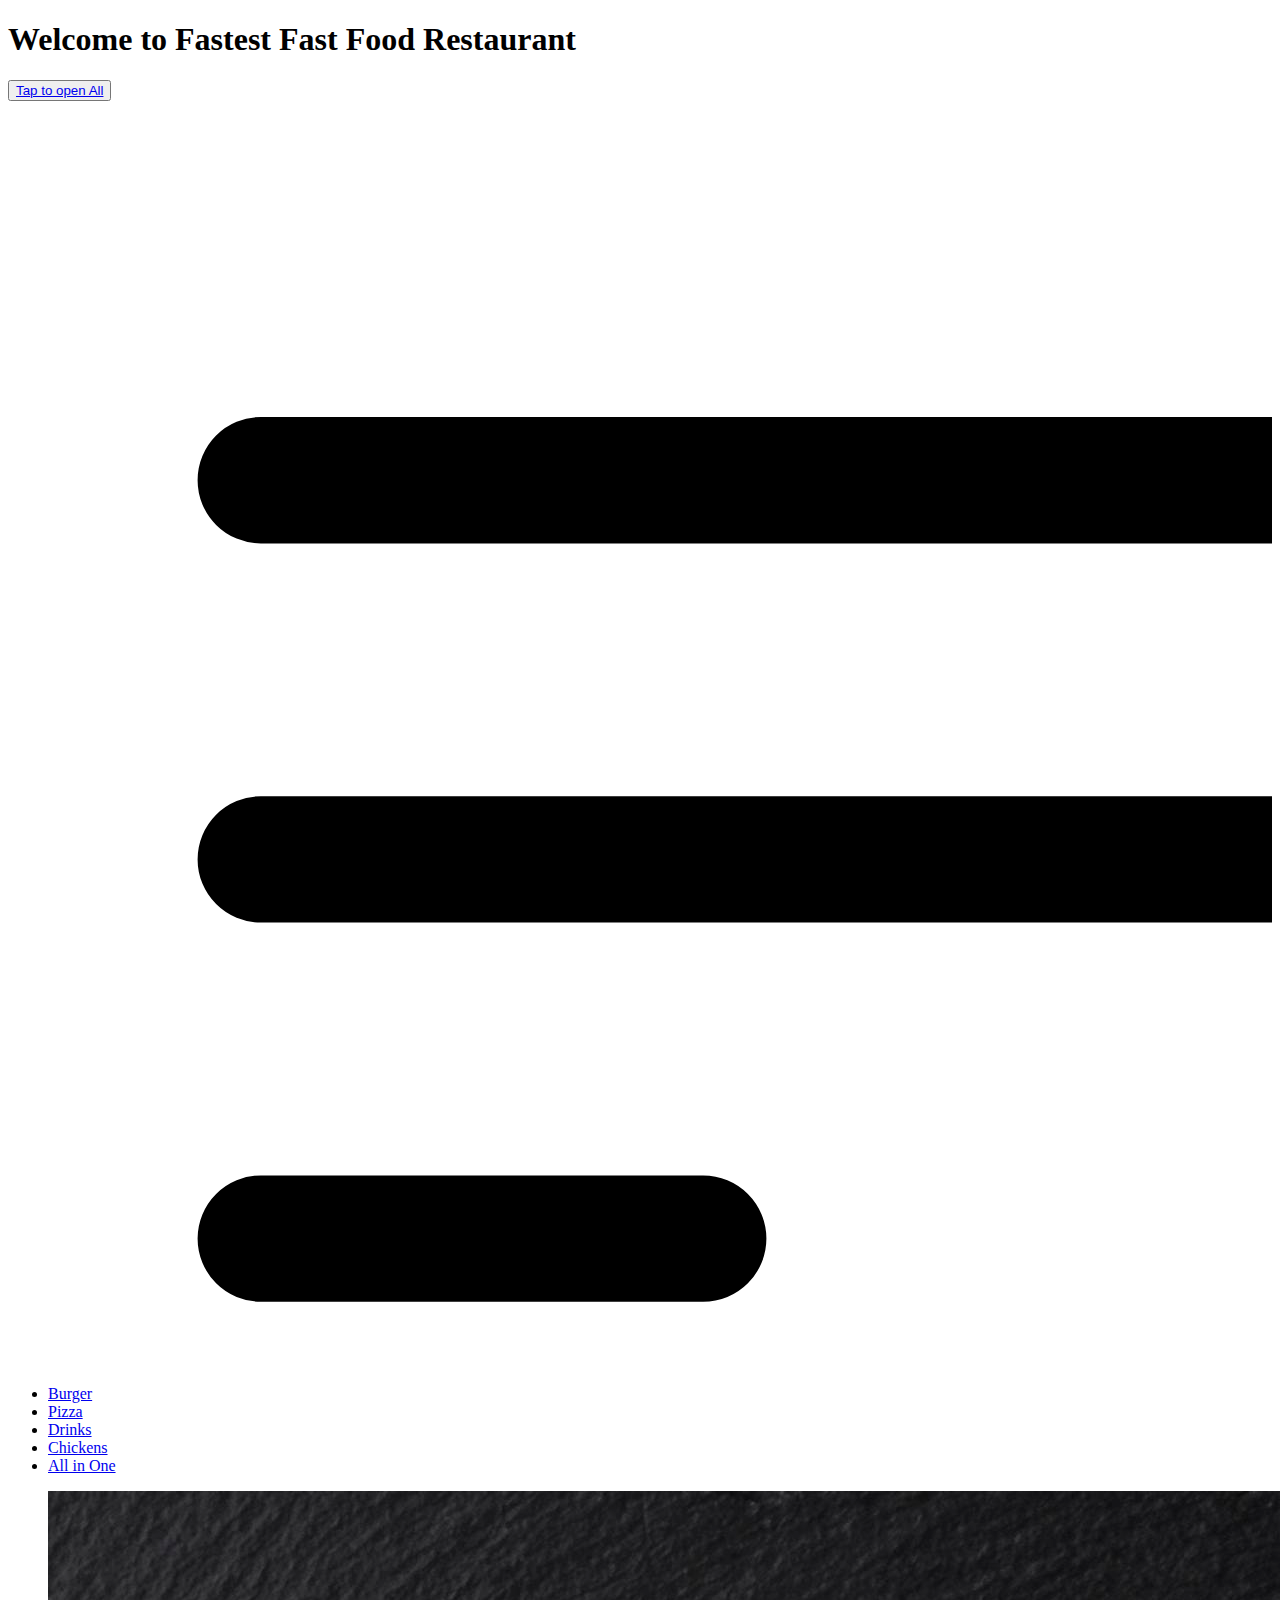
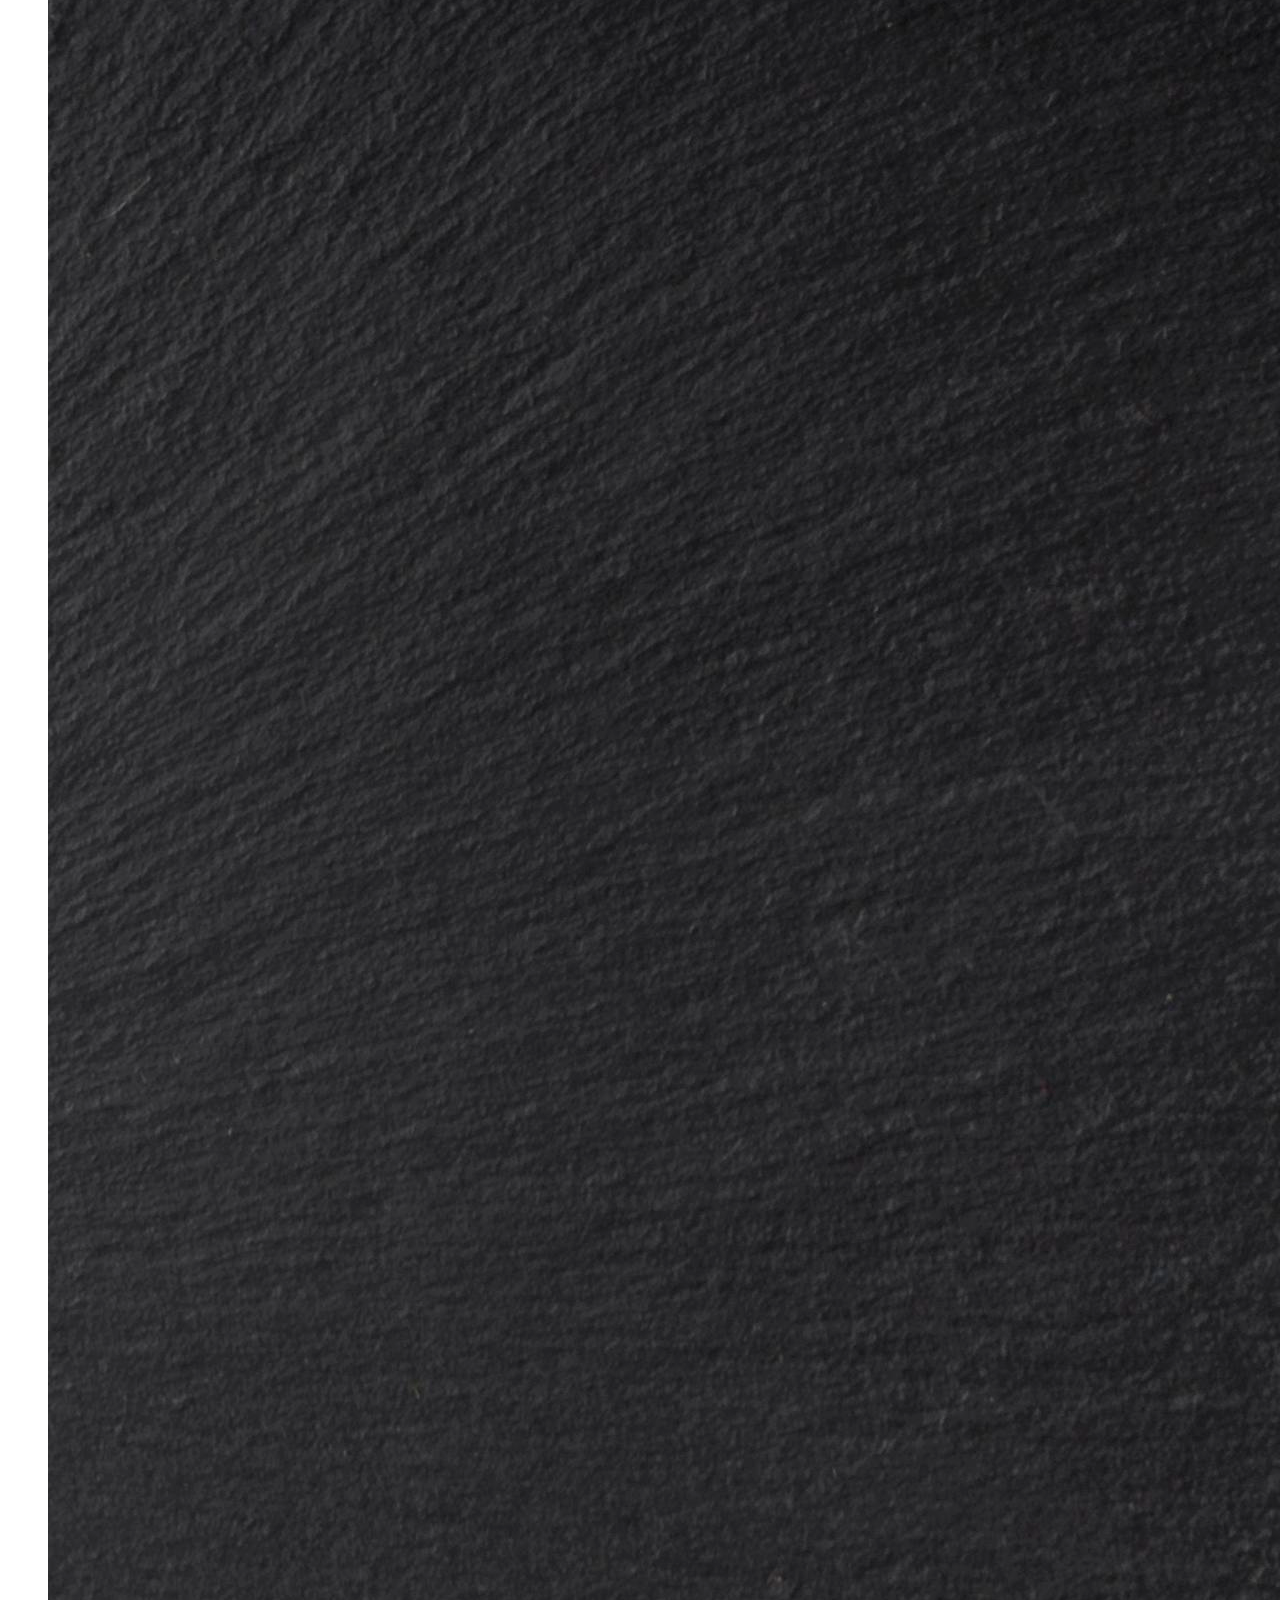
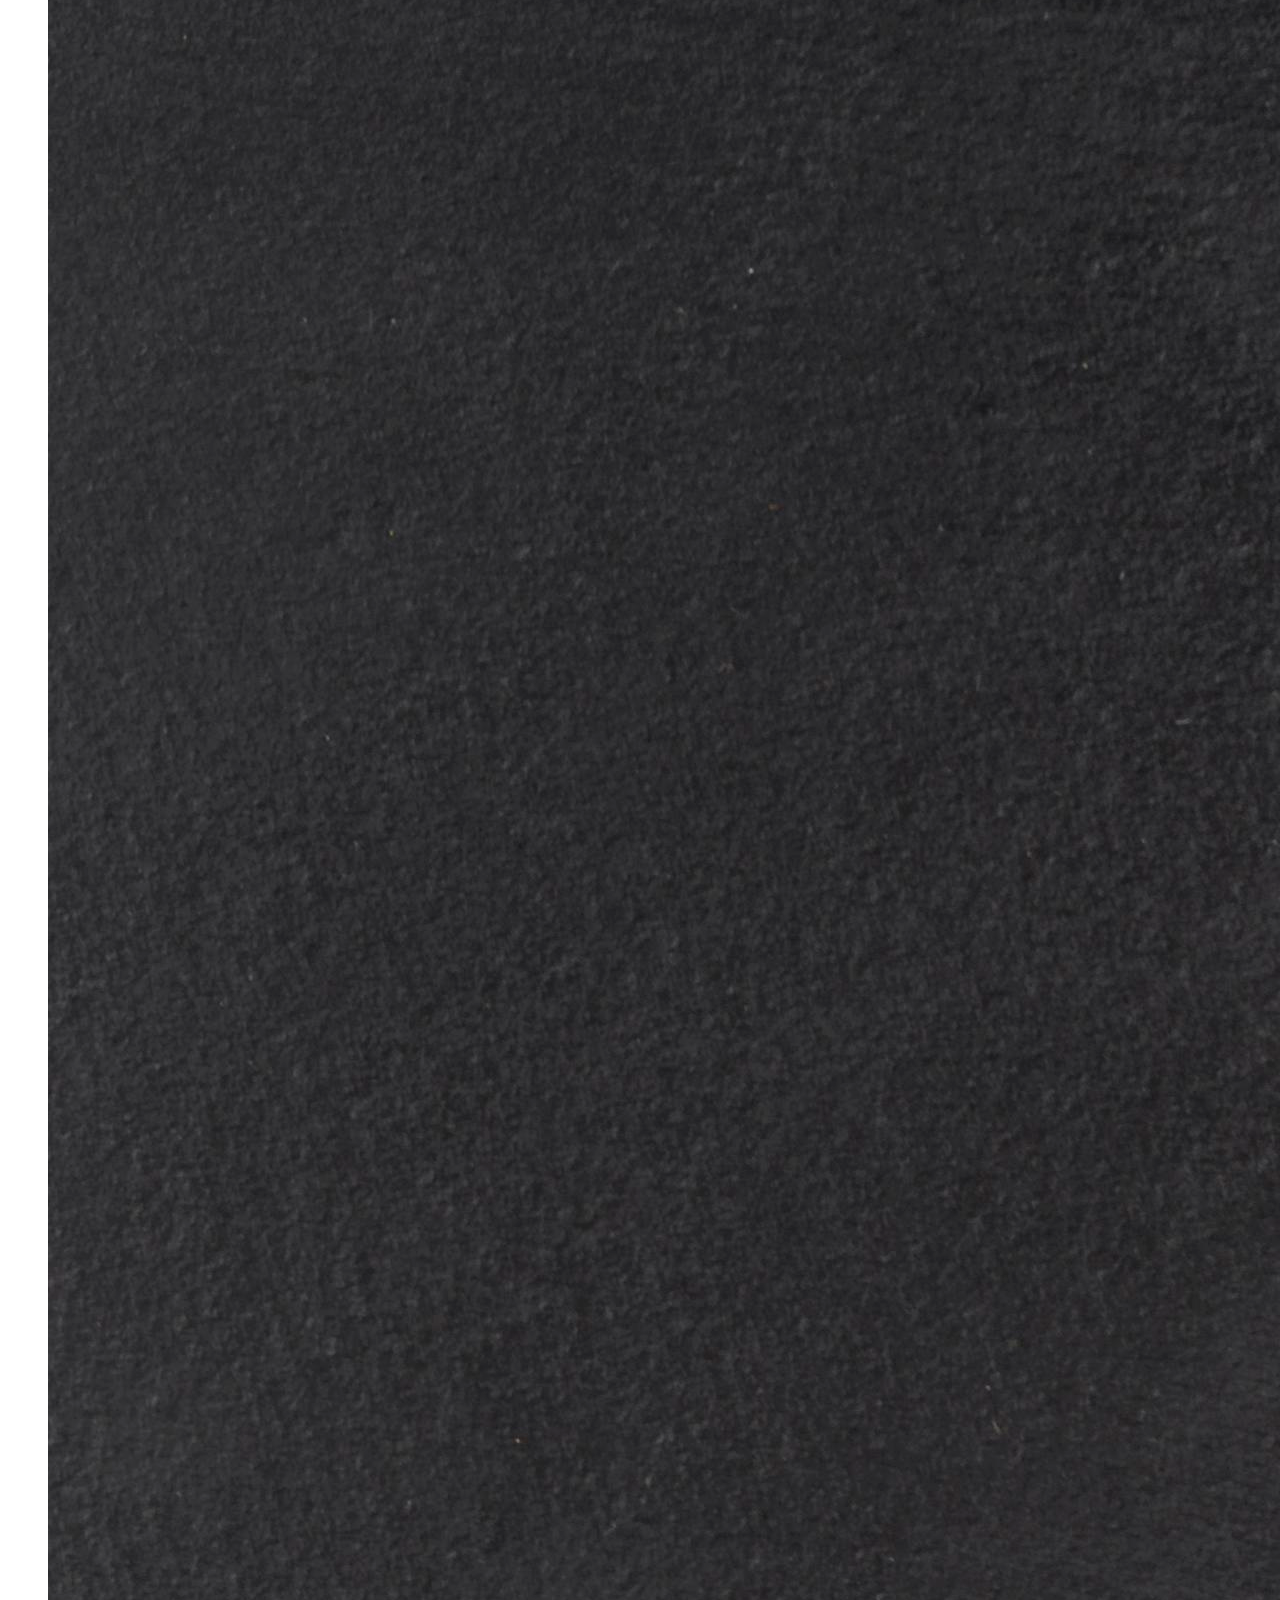
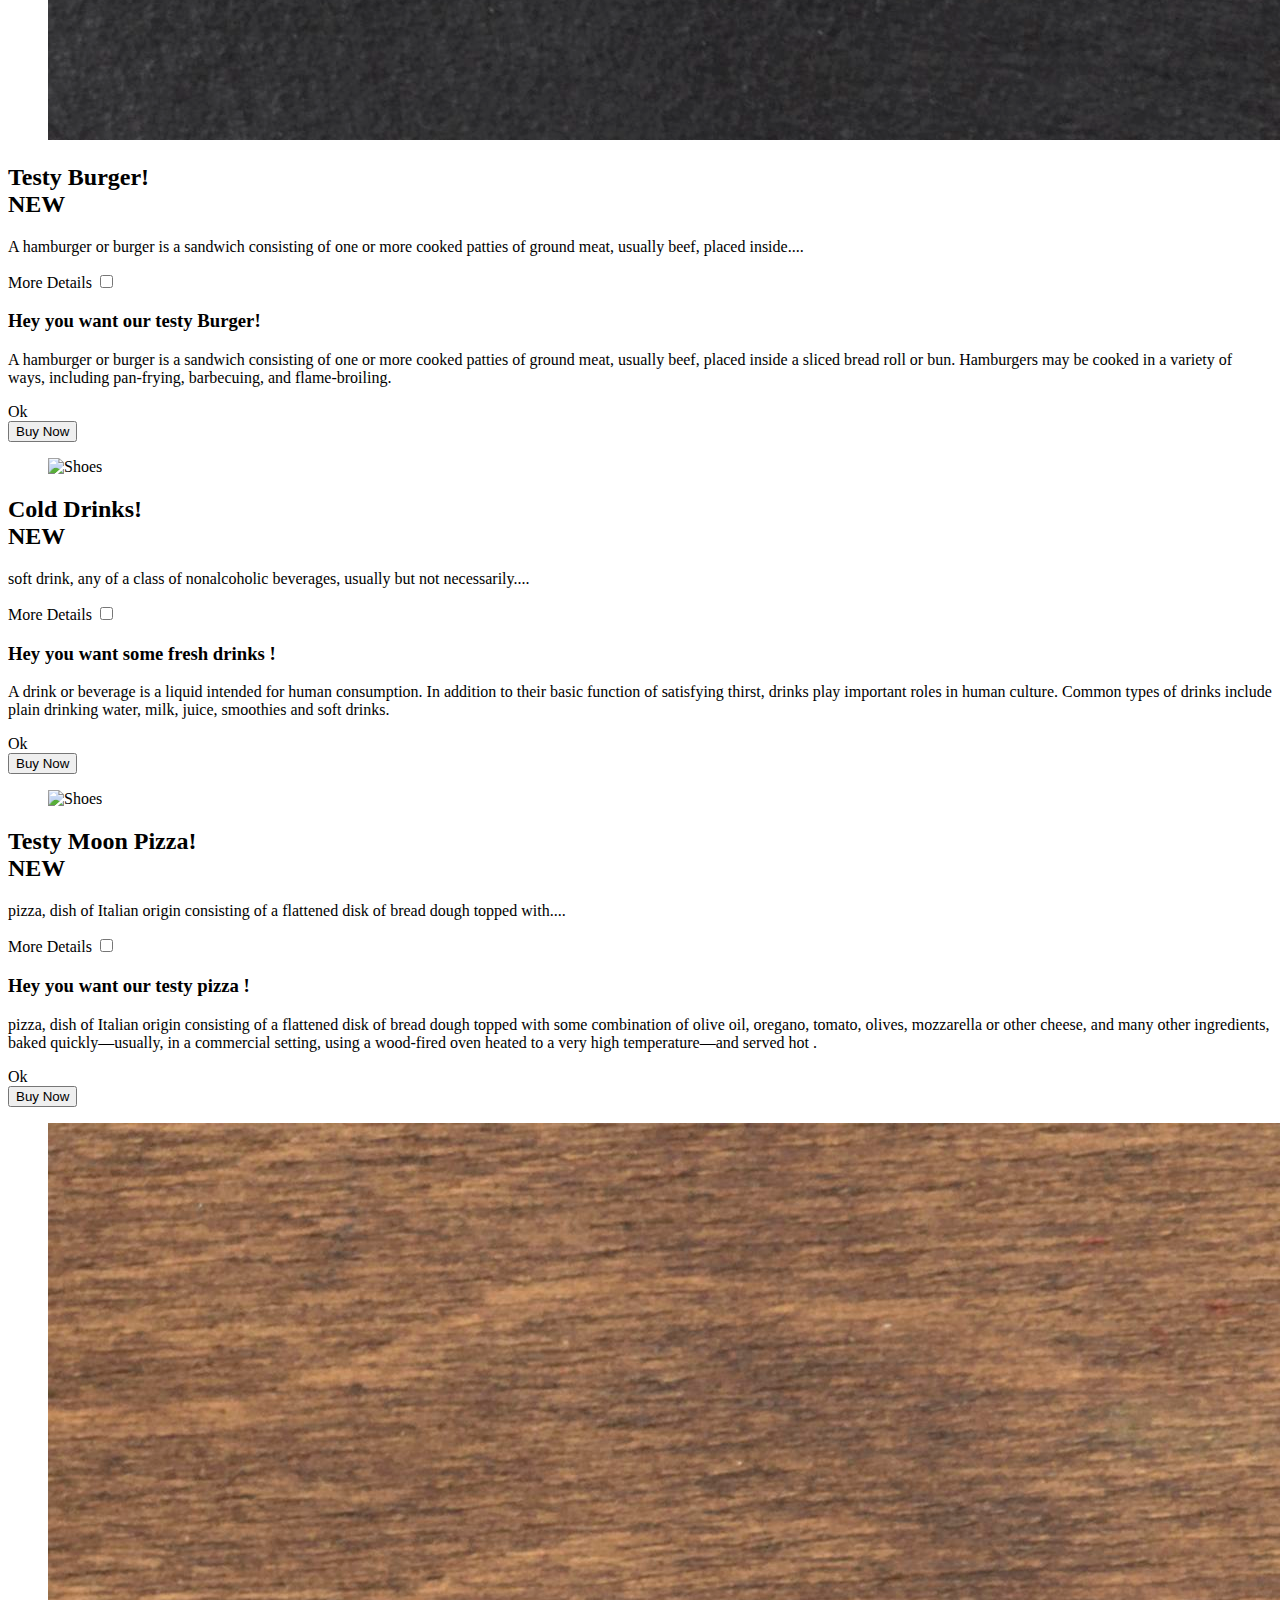
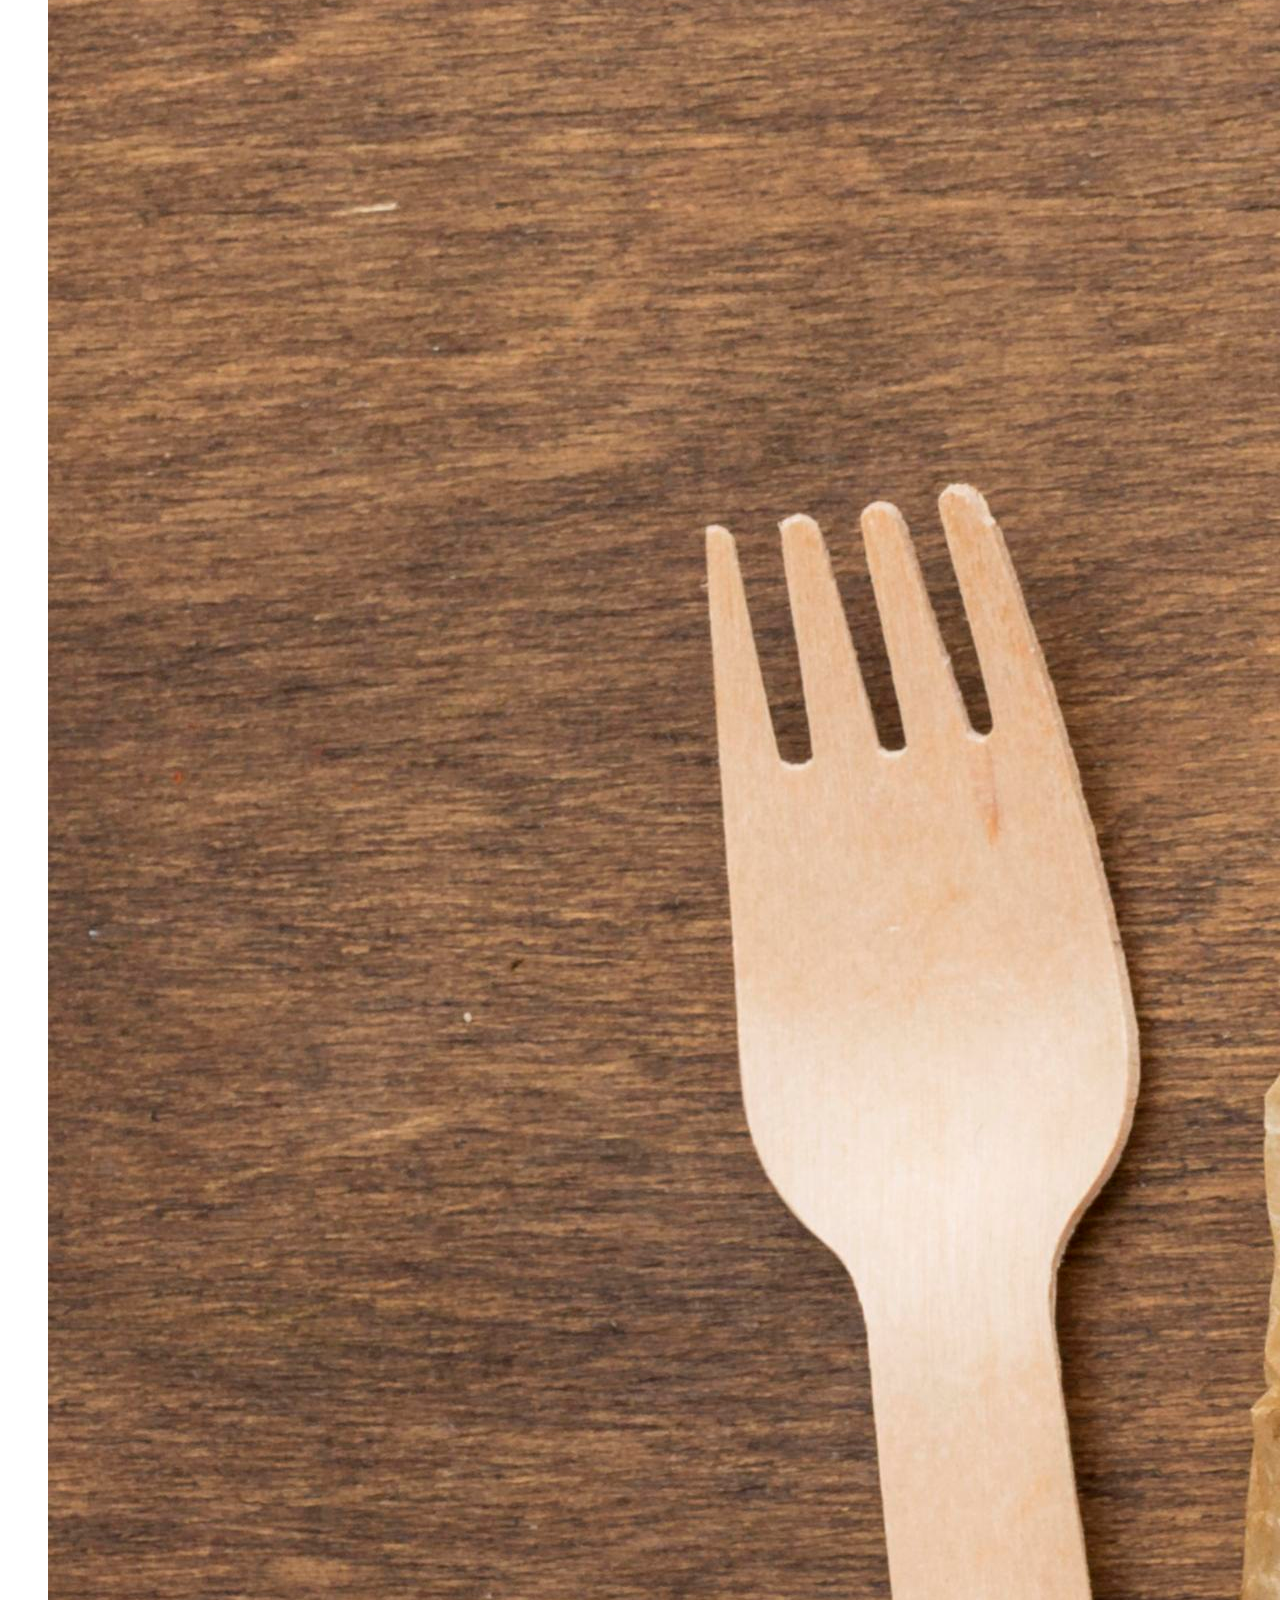
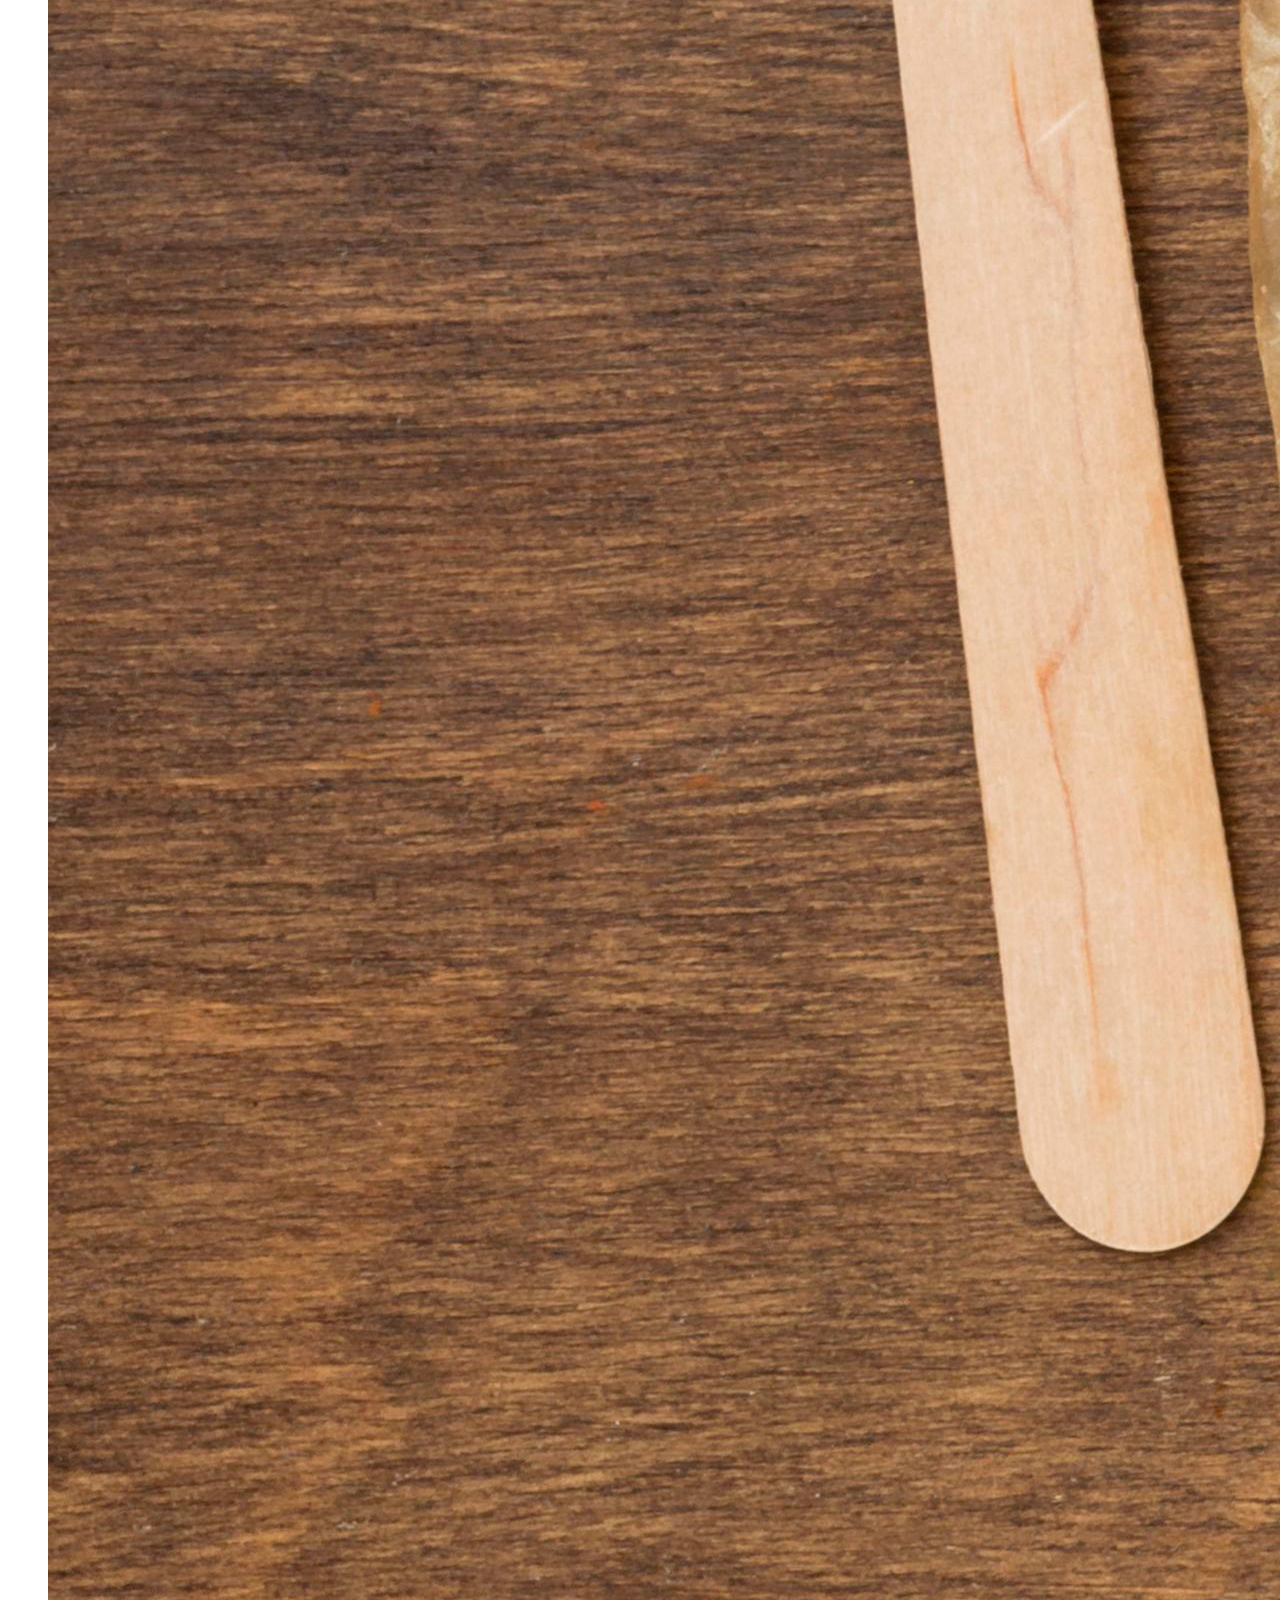
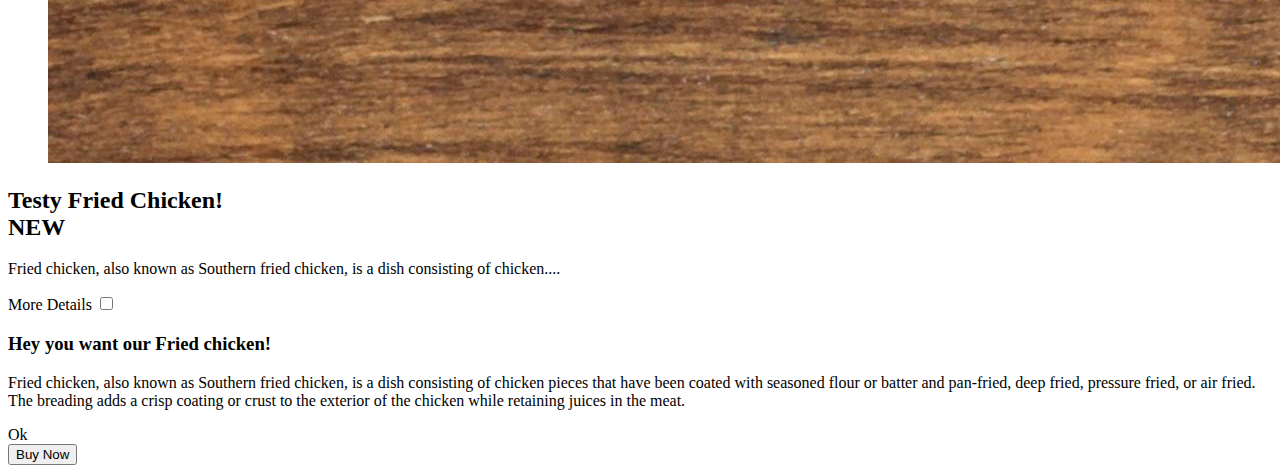
==== commit 25406e33: "last-commit" ====
--- a/index.html
+++ b/index.html
@@ -16,9 +16,13 @@
 
 <body class="bg-main">
 
- 
-        <h1 class="lg:text-5xl text-3xl ml-14 font-bold mb-9 pt-8">Welcome to Fastest Fast Food Restaurant</h1>
-
+ <div>
+  <h1 class="lg:text-5xl text-3xl text-white ml-14 font-bold mb-9 pt-8">Welcome to Fastest Fast Food Restaurant</h1> </div>
+  <div class="text-center ">
+  <button class="pt-2 btn btn-primary p-2 "><a href="all-in-one.html">Tap to open All</a> </button>
+
+ </div>
+        
 
                                                <!-- nav section -->
         <section>
